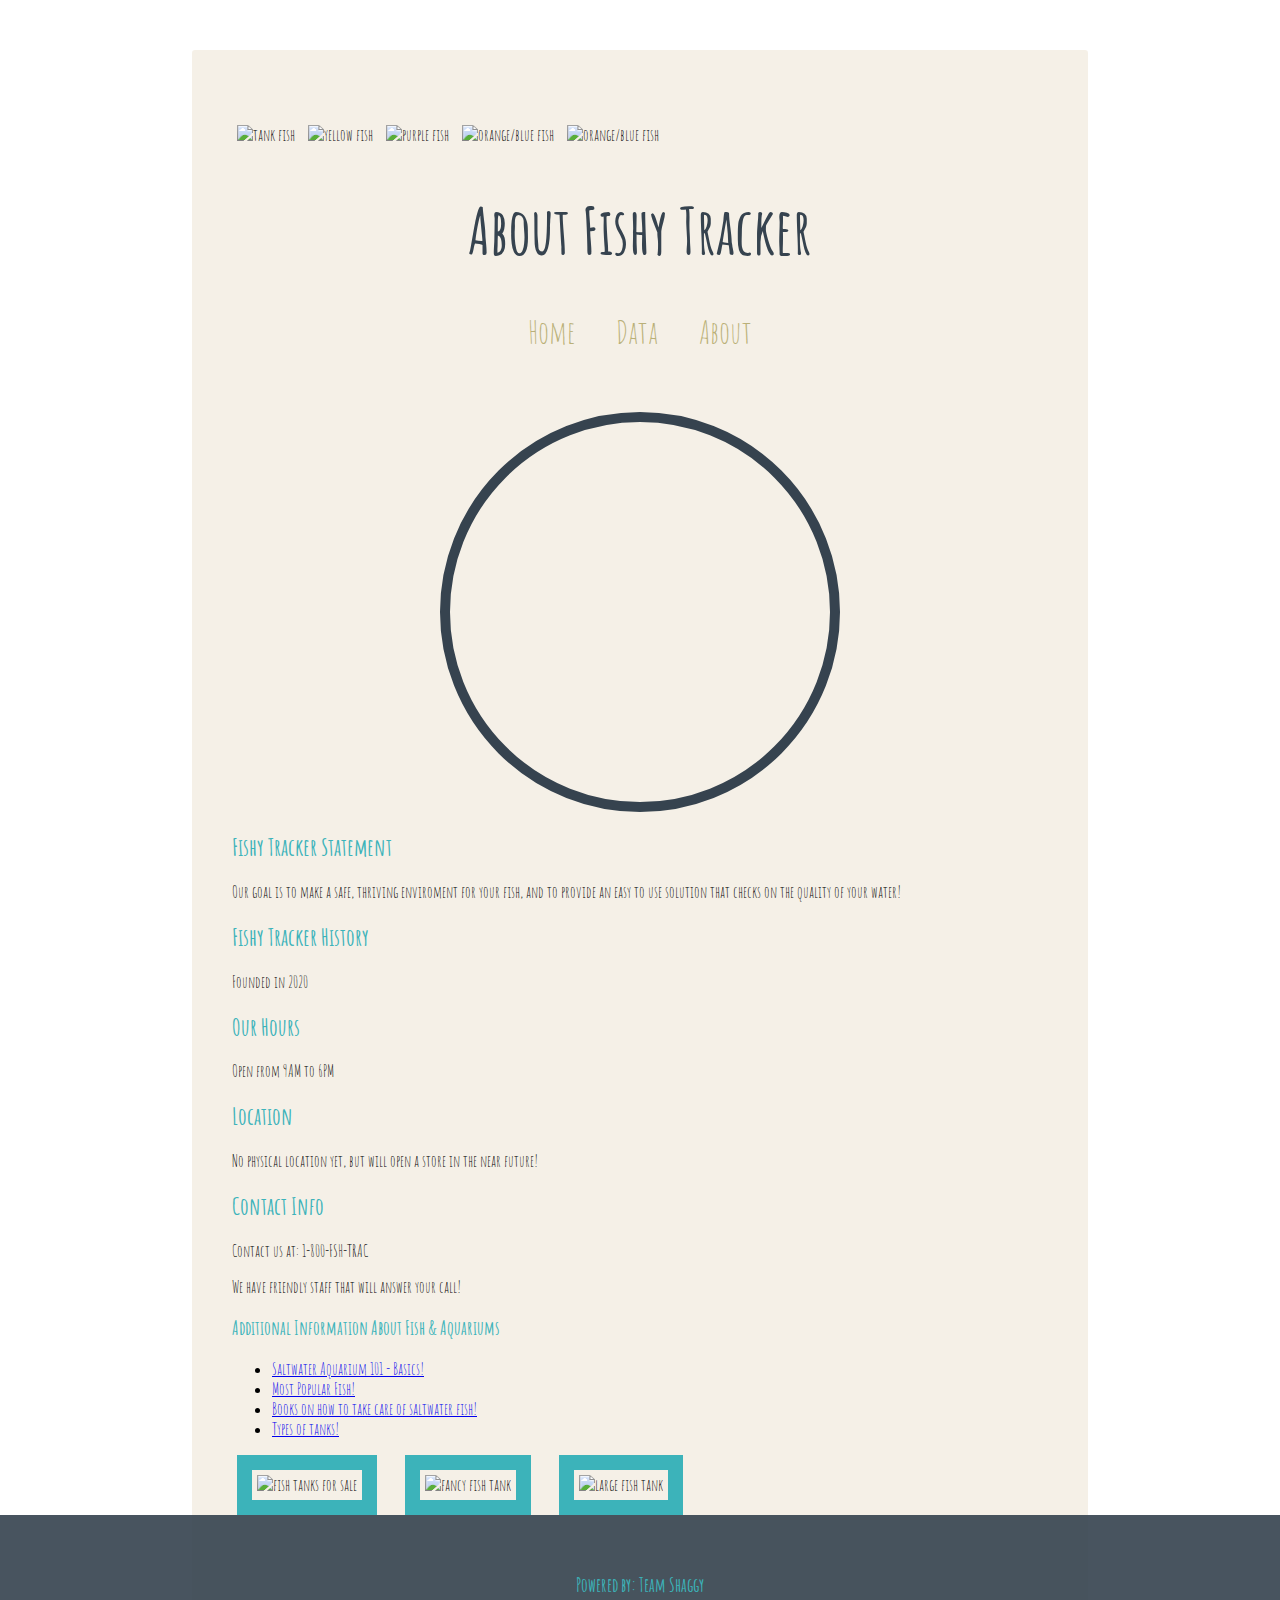
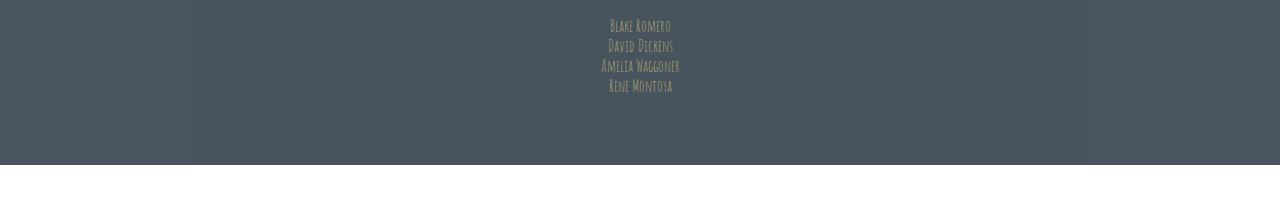
==== about.html @ 9a19b067 "added more CSS to pages and for images" ====
<!DOCTYPE html>
<html lang="en">
<head>
  <meta charset="UTF-8">
  <meta name="viewport" content="width=device-width, initial-scale=1.0">
  <link href="style.css" type="text/css" rel="stylesheet"/>
  <link href="https://fonts.googleapis.com/css2?family=Amatic+SC:wght@700&display=swap" rel="stylesheet">
  <title>Fishy Tracker</title>
</head>

<body>
  <div id="page-container">
    <div id="content-wrapper">
      <header>
        <div class="about-img-div">
        <img class="fishimg-pg3" src="https://images.unsplash.com/photo-1501561869-f59c248fab54?ixlib=rb-1.2.1&ixid=eyJhcHBfaWQiOjEyMDd9&auto=format&fit=crop&w=2850&q=80" alt="tank fish">
        <img class="fishimg-pg3" src="https://images.unsplash.com/photo-1584268208788-9e06efe125fc?ixlib=rb-1.2.1&ixid=eyJhcHBfaWQiOjEyMDd9&auto=format&fit=crop&w=1578&q=80" alt="yellow fish">
        <img class="fishimg-pg3" src="https://images.unsplash.com/photo-1581700217448-c71bcc1cda10?ixlib=rb-1.2.1&ixid=eyJhcHBfaWQiOjEyMDd9&auto=format&fit=crop&w=2850&q=80" alt="purple fish">
        <img class="fishimg-pg3" src="https://images.unsplash.com/photo-1569778743506-2a8a44e46308?ixlib=rb-1.2.1&ixid=eyJhcHBfaWQiOjEyMDd9&auto=format&fit=crop&w=2850&q=80" alt="orange/blue fish">
        <img class="fishimg-pg3" src="https://images.unsplash.com/photo-1574068600491-0dfc0b2bbd0f?ixlib=rb-1.2.1&ixid=eyJhcHBfaWQiOjEyMDd9&auto=format&fit=crop&w=2767&q=80" alt="orange/blue fish">
      </div>
        <h1>About Fishy Tracker</h1>
        <!--Nav bars can change/ add latter-->
        <nav>
          <ul>
            <li>
              <a href="index.html">Home</a>
            </li>
            <li>
              <a href="table.html">Data</a>
            </li>
            <li>
              <a href="about.html">About</a>
            </li>
          </ul>
        </nav>
      </header>

      <div>
        <img class="fish-tank" src="https://images.unsplash.com/photo-1514907283155-ea5f4094c70c?ixlib=rb-1.2.1&ixid=eyJhcHBfaWQiOjEyMDd9&auto=format&fit=crop&w=2850&q=80" alt="fish tank">
        <h2>Fishy Tracker Statement</h2>
          <p>Our goal is to make a safe, thriving enviroment for your fish, and to provide an easy to use solution that checks on the quality of your water!</p>

        <h2>Fishy Tracker History</h2>
          <p>Founded in 2020</p>

        <h2>Our Hours</h2>
        <p>Open from 9AM to 6PM</p>

        <h2>Location</h2>
        <p>No physical location yet, but will open a store in the near future!</p>

        <h2>Contact Info</h2>
          <p>Contact us at: 1-800-FSH-TRAC</p>
          <p>We have friendly staff that will answer your call!</p>
      </div>

      <div>
        <h3>Additional Information About Fish & Aquariums</h3>
        <ul>
          <li>
            <a href="https://aqua-dreams.com/pages/saltwater-101">Saltwater Aquarium 101 - Basics!</a>
          </li>
          <li>
            <a href="https://www.vivofish.com/best-saltwater-aquarium-fish/">Most Popular Fish!</a>
          </li>
          <li>
            <a href="https://www.saltwater-aquarium-online-guide.com/saltwater-aquarium-books/">Books on how to take care of saltwater fish!</a>
          </li>
          <li>
            <a href="http://www.tetra-fish.com/learning-center/advanced-help/the-5-basic-types-of-saltwater-aquariums.aspx">Types of tanks!</a>
          </li>
        </ul>

        <div class="tank-img-div">
        <img class="tank" src="https://images.unsplash.com/photo-1550479125-d6ec537f108e?ixlib=rb-1.2.1&ixid=eyJhcHBfaWQiOjEyMDd9&auto=format&fit=crop&w=1232&q=80" alt="fish tanks for sale">
        <img class="tank" src="https://images.unsplash.com/photo-1524096414279-c4b7f37e398a?ixlib=rb-1.2.1&ixid=eyJhcHBfaWQiOjEyMDd9&auto=format&fit=crop&w=2822&q=80" alt="fancy fish tank">
        <img class="tank" src="https://images.unsplash.com/photo-1519766030446-ae88fde27309?ixlib=rb-1.2.1&ixid=eyJhcHBfaWQiOjEyMDd9&auto=format&fit=crop&w=2978&q=80" alt="large fish tank">
       </div>

      </div>
    </div>
    <!-- footer -->
    <footer id="footer-wrapper">
      <h3>Powered by: Team Shaggy</h3>
      <p>Blake Romero <br> David Dickens <br> Amelia Waggoner <br> Rene Montoya</p>
    </footer>
  </div>
  <!-- <script src="app.js"></script> -->
</body>

 
</html>
---- style.css ----
/* off-white #F4EFE6 , yellow #BAB078 , aqua #3CB3BA , gray #9C9C9A , dark navy #36434F */

* {
  box-sizing: border-box;
}
body {
  background-image: url(images/underwater.jpg);
  background-size: cover;
  background-repeat: no-repeat;
  font-family: 'Amatic SC', cursive;
  margin: 0;
}
#page-container {
  position: relative;
  min-height: 100vh;
}
#content-wrapper {
  z-index: 1;
  background-color: #F4EFE6F0;
  width: 70%;
  margin: 50px auto 35px;
  padding: 10px 40px 250px 40px;
  height: auto;
  border-radius: 3px;
}
header {
  margin: 60px 0;
}
header h1 {
  margin: 40px auto;
  text-align: center;
  font-size: 4em;
  color: #36434F;
}
header nav {
  text-align: center;
}
nav ul {
  padding: 0;
}
nav ul li {
  display: inline;
  padding: 1.2em;
}
nav ul li a {
  text-decoration: none;
  font-size: 2em;
  color: #BAB078;
}
nav ul li a:hover {
  transition: ease-in-out all 200ms;
  -moz-transition: ease-in-out all 200ms;
  -webkit-transition: ease-in-out all 200ms;
  font-size: 2.5em;
  font-weight: 900;
  margin: 0;
}
/* nav a:active {
  transform: scale(1.0);
} */
form {
  color: #3CB3BA;
  font-size: 1.2em;
  max-width: 480px;
  margin: 20px auto;
}
fieldset {
  border: none;
}
form legend {
  text-align: center;
  font-size: 1.8em;
}
form label {
  /* float: left; */
  /* width: 25%; */
  text-align: right;
}
form input {
  width: 100px;
  margin: 10px;
}
h2, h3 {
  color: #3CB3BA;
}
#fieldset-wrapper {
  /* margin: 0 60px;
  padding: 20px; */
  text-align: center;
}
#chart-wrapper {
  margin: 1.5em;
  overflow: hidden;
  height: 200px;
}
#parameters {
  height: 50px;
  width: 200px;
  border-radius: 6px;
  background-color: #3CB3BA;
  font-family: 'Amatic SC', cursive;
  font-size: 1.6em;
}
/* footer */
#footer-wrapper {
  background-color: #36434FE8;
  height: 250px;
  width: 100%;
  margin: 0;
  color: #BAB078;
  text-align: center;
  position: absolute;
  bottom: 0;
  padding-top: 40px;
}

.coral-img-div {
  display: inline;
}

.coral-img {
  height: 150px;
  width: 150px;
  margin-top: 100px;
  margin-left: auto;
  margin-right: auto;
  padding: none;
  width: 24.5%;
  position: inline;
  border: 5px solid #36434F;
  border-radius: 45%; 
}

.home-img-div {
  display: inline;
}

.homefish-img {
  height: 200px;
  width: 250px;
  margin-left: auto;
  margin-right: auto;
  padding: 5px;
  width: 24.5%;
  position: inline;
}

.data-img-div {
  display: inline;
}

.fishimg-datapg {
  height: 120px;
  width: 180px;
  margin-left: auto;
  margin-right: auto;
  padding: 5px;
  position: inline;
}

.about-img-div {
  display: inline;
}

.fishimg-pg3 {
  height: 120px;
  width: 183px;
  margin-left: auto;
  margin-right: auto;
  padding: 5px;
  position: inline;
}

.tank-img-div {
  display: inline;
}

.fish-tank {
  height: 400px;
  width: 400px;
  display: block;
  margin-left: auto;
  margin-right: auto;
  padding: 5px;
  border-radius: 50%;
  border: 10px solid #36434F;
}
.tank {
  height: 270px;
  width: 300px;
  margin-left: 5px;
  margin-right: 20px;
  padding: 5px;
  border: 15px solid #3CB3BA;
}

table {
    text-align: center;
}
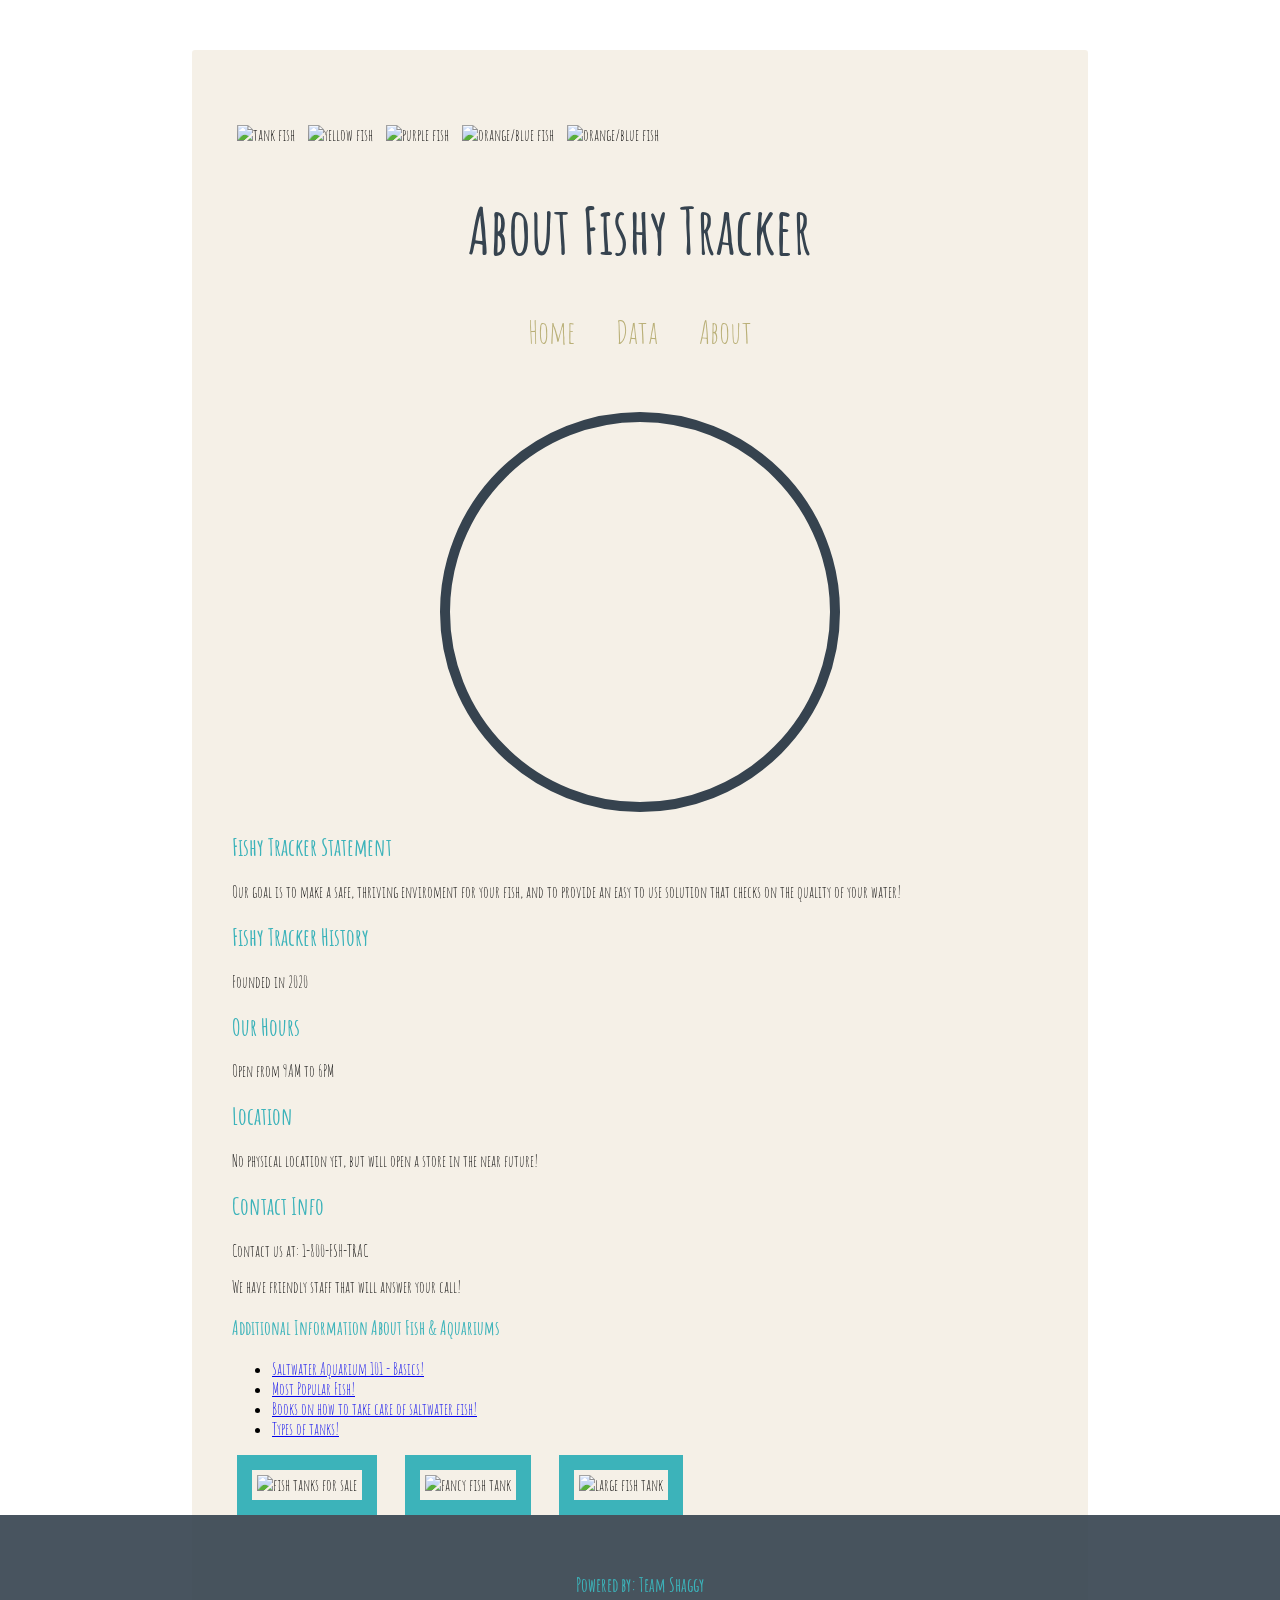
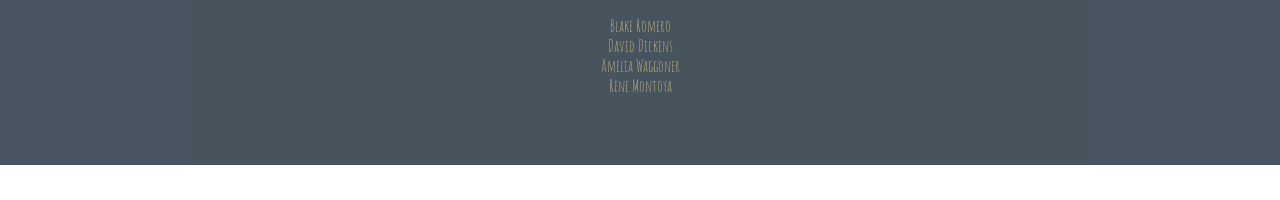
==== commit 95dd2cad: "Merge branch 'master' into bubbles" ====
--- a/about.html
+++ b/about.html
@@ -9,6 +9,10 @@
 </head>
 
 <body>
+  <ul class='bubbles'>
+    <li></li><li></li><li></li><li></li><li></li>
+    <li></li><li></li><li></li><li></li><li></li>
+  </ul>
   <div id="page-container">
     <div id="content-wrapper">
       <header>
--- a/style.css
+++ b/style.css
@@ -9,13 +9,116 @@
   background-repeat: no-repeat;
   font-family: 'Amatic SC', cursive;
   margin: 0;
-}
+  z-index: 1;
+}
+/* https://www.youtube.com/watch?v=ETXba6QOzYg */
+.bubbles {
+  position: absolute;
+  top: 0;
+  left: 0;
+  width: 100%;
+  height: 100%;
+  z-index: 1;
+  transform: translateZ(0);
+}
+.bubbles > li
+{
+  position: absolute;
+  list-style: none;
+  display: block;
+  background-color: rgba(255, 255, 255, 0.15);
+  bottom: -60px;
+  animation: circle 20s infinite; 
+  transition-timing-function: linear;
+  border-radius: 50%;
+}
+.bubbles > li:nth-child(1){
+  width: 40px;
+  height: 40px;
+  left: 40%;
+}
+.bubbles > li:nth-child(2){
+  width: 10px;
+  height: 10px;
+  left: 90%;
+  animation-delay: 4s;
+  animation-duration: 13s;
+}
+.bubbles > li:nth-child(3){
+  width: 60px;
+  height: 60px;
+  left: 10%;
+  animation-delay: 8s;
+  animation-duration: 17s;
+}
+.bubbles > li:nth-child(4){
+  width: 40px;
+  height: 40px;
+  left: 5%;
+  animation-delay: 1s;
+  animation-duration: 22s;
+}
+.bubbles > li:nth-child(5){
+  width: 80px;
+  height: 80px;
+  left: 50%;
+  animation-delay: 7s;
+  animation-duration: 12s;
+}
+.bubbles > li:nth-child(6){
+  width: 40px;
+  height: 40px;
+  right: 10%;
+  animation-delay: 5s;
+  animation-duration: 20s;
+}
+.bubbles > li:nth-child(7){
+  width: 10px;
+  height: 10px;
+  right: 10%;
+  animation-delay: 1s;
+  animation-duration: 22s;
+}
+.bubbles > li:nth-child(7){
+  width: 30px;
+  height: 30px;
+  right: 5%;
+  animation-delay: 4s;
+  animation-duration: 28s;
+}
+.bubbles > li:nth-child(8){
+  width: 50px;
+  height: 50px;
+  right: 8%;
+  animation-delay: 6s;
+  animation-duration: 20s;
+}
+.bubbles > li:nth-child(9){
+  width: 10px;
+  height: 10px;
+  left: 10%;
+  animation-delay: 10s;
+  animation-duration: 15s;
+}
+@keyframes circle{
+  0%{
+    transform: translateY(0);
+  }
+  100%{
+    transform: translateY(-1080px);
+  }
+}
+
+
+
+
 #page-container {
   position: relative;
   min-height: 100vh;
+  z-index: 1;
 }
 #content-wrapper {
-  z-index: 1;
+  z-index: -1;
   background-color: #F4EFE6F0;
   width: 70%;
   margin: 50px auto 35px;
@@ -24,7 +127,9 @@
   border-radius: 3px;
 }
 header {
+  z-index: 1;
   margin: 60px 0;
+
 }
 header h1 {
   margin: 40px auto;
@@ -59,15 +164,18 @@
   transform: scale(1.0);
 } */
 form {
+  z-index: 1;
   color: #3CB3BA;
   font-size: 1.2em;
   max-width: 480px;
   margin: 20px auto;
 }
 fieldset {
+  z-index: 1;
   border: none;
 }
 form legend {
+  z-index: 1;
   text-align: center;
   font-size: 1.8em;
 }
@@ -77,6 +185,7 @@
   text-align: right;
 }
 form input {
+  z-index: 1;
   width: 100px;
   margin: 10px;
 }
@@ -84,16 +193,19 @@
   color: #3CB3BA;
 }
 #fieldset-wrapper {
+  z-index: 1;
   /* margin: 0 60px;
   padding: 20px; */
   text-align: center;
 }
 #chart-wrapper {
+  z-index: 1;
   margin: 1.5em;
   overflow: hidden;
   height: 200px;
 }
 #parameters {
+  z-index: 1;
   height: 50px;
   width: 200px;
   border-radius: 6px;
@@ -103,6 +215,7 @@
 }
 /* footer */
 #footer-wrapper {
+  z-index: 1;
   background-color: #36434FE8;
   height: 250px;
   width: 100%;
@@ -168,7 +281,6 @@
   margin-left: auto;
   margin-right: auto;
   padding: 5px;
-  position: inline;
 }
 
 .tank-img-div {
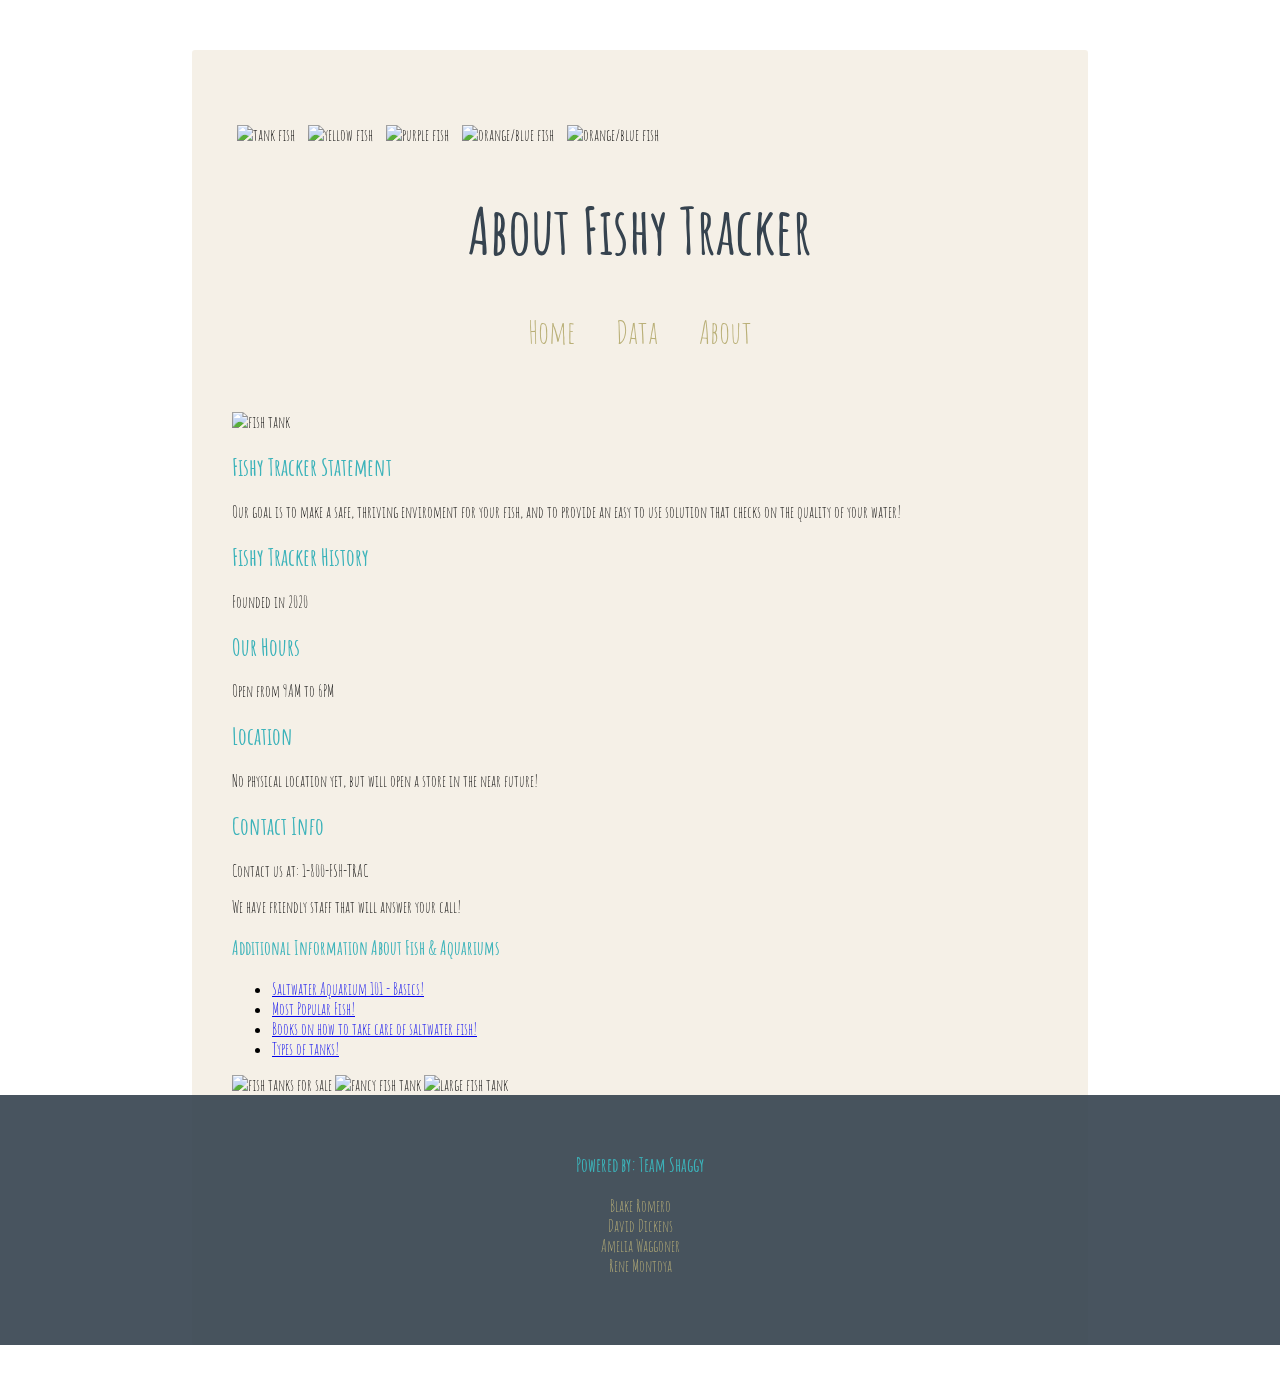
==== commit a771b0fa: "Merge branch 'master' into master" ====
--- a/about.html
+++ b/about.html
@@ -93,5 +93,4 @@
   <!-- <script src="app.js"></script> -->
 </body>
 
- 
 </html>--- a/style.css
+++ b/style.css
@@ -117,8 +117,10 @@
   min-height: 100vh;
   z-index: 1;
 }
+
 #content-wrapper {
   z-index: -1;
+
   background-color: #F4EFE6F0;
   width: 70%;
   margin: 50px auto 35px;
@@ -202,7 +204,11 @@
   z-index: 1;
   margin: 1.5em;
   overflow: hidden;
-  height: 200px;
+  height: auto;
+}
+
+#myChart {
+  height: 530px;
 }
 #parameters {
   z-index: 1;
@@ -255,26 +261,20 @@
   margin-right: auto;
   padding: 5px;
   width: 24.5%;
-  position: inline;
-}
-
-.data-img-div {
-  display: inline;
-}
-
+}
+ 
 .fishimg-datapg {
   height: 120px;
   width: 180px;
   margin-left: auto;
   margin-right: auto;
   padding: 5px;
-  position: inline;
 }
 
 .about-img-div {
   display: inline;
 }
-
+ 
 .fishimg-pg3 {
   height: 120px;
   width: 183px;
@@ -282,30 +282,6 @@
   margin-right: auto;
   padding: 5px;
 }
-
-.tank-img-div {
-  display: inline;
-}
-
-.fish-tank {
-  height: 400px;
-  width: 400px;
-  display: block;
-  margin-left: auto;
-  margin-right: auto;
-  padding: 5px;
-  border-radius: 50%;
-  border: 10px solid #36434F;
-}
-.tank {
-  height: 270px;
-  width: 300px;
-  margin-left: 5px;
-  margin-right: 20px;
-  padding: 5px;
-  border: 15px solid #3CB3BA;
-}
-
 table {
     text-align: center;
 }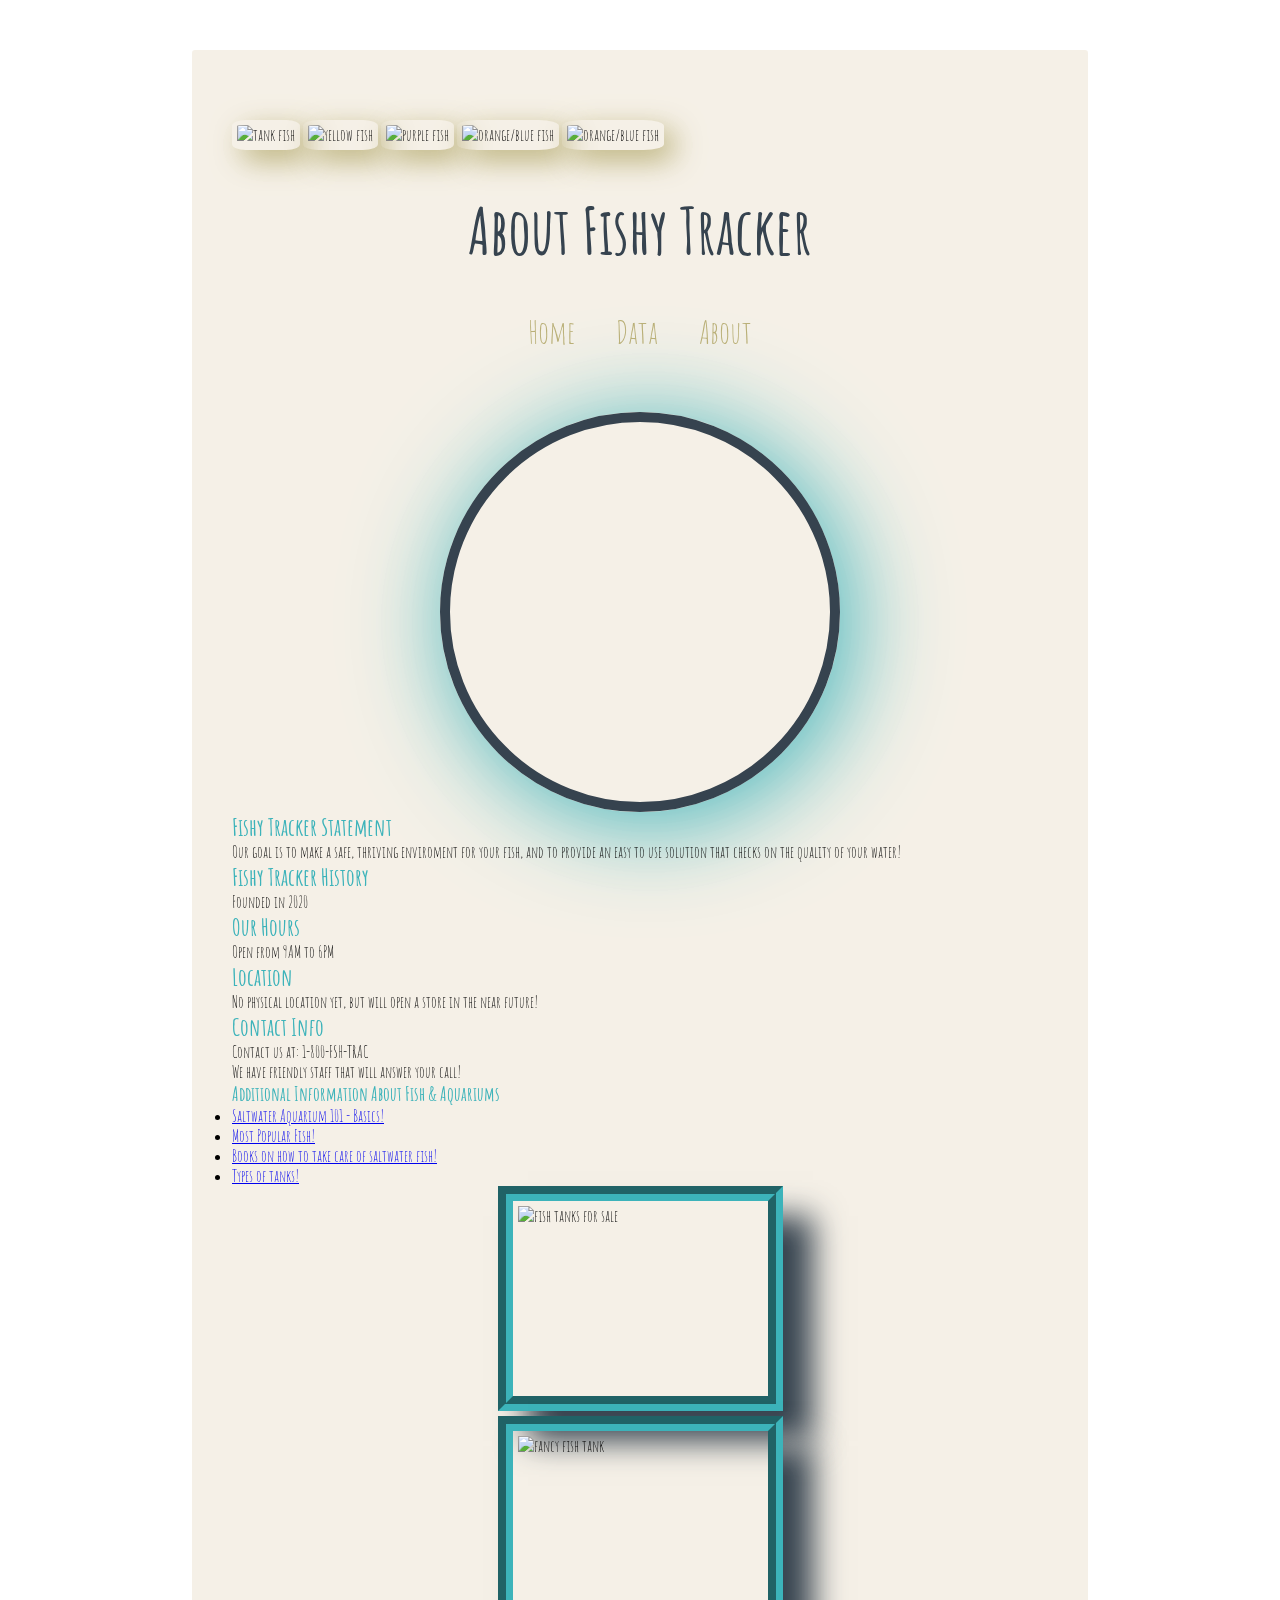
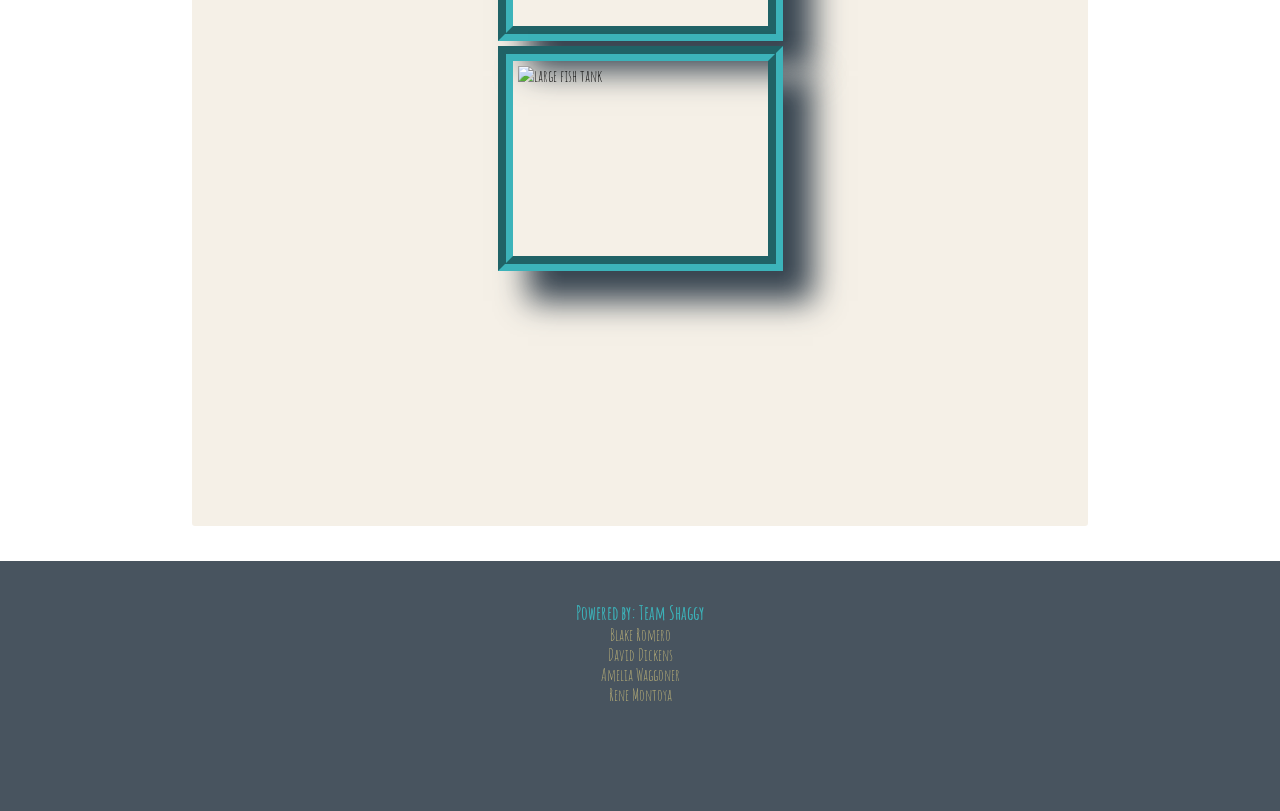
==== commit 75c1c533: "added more css to pictures so they move with the page and shadows and borders" ====
--- a/about.html
+++ b/about.html
@@ -16,7 +16,7 @@
   <div id="page-container">
     <div id="content-wrapper">
       <header>
-        <div class="about-img-div">
+        <div id="about-img-div">
         <img class="fishimg-pg3" src="https://images.unsplash.com/photo-1501561869-f59c248fab54?ixlib=rb-1.2.1&ixid=eyJhcHBfaWQiOjEyMDd9&auto=format&fit=crop&w=2850&q=80" alt="tank fish">
         <img class="fishimg-pg3" src="https://images.unsplash.com/photo-1584268208788-9e06efe125fc?ixlib=rb-1.2.1&ixid=eyJhcHBfaWQiOjEyMDd9&auto=format&fit=crop&w=1578&q=80" alt="yellow fish">
         <img class="fishimg-pg3" src="https://images.unsplash.com/photo-1581700217448-c71bcc1cda10?ixlib=rb-1.2.1&ixid=eyJhcHBfaWQiOjEyMDd9&auto=format&fit=crop&w=2850&q=80" alt="purple fish">
@@ -39,50 +39,50 @@
           </ul>
         </nav>
       </header>
+      <main>
+        <div>
+          <img class="fish-tank" src="https://images.unsplash.com/photo-1514907283155-ea5f4094c70c?ixlib=rb-1.2.1&ixid=eyJhcHBfaWQiOjEyMDd9&auto=format&fit=crop&w=2850&q=80" alt="fish tank">
+          <h2>Fishy Tracker Statement</h2>
+            <p>Our goal is to make a safe, thriving enviroment for your fish, and to provide an easy to use solution that checks on the quality of your water!</p>
 
-      <div>
-        <img class="fish-tank" src="https://images.unsplash.com/photo-1514907283155-ea5f4094c70c?ixlib=rb-1.2.1&ixid=eyJhcHBfaWQiOjEyMDd9&auto=format&fit=crop&w=2850&q=80" alt="fish tank">
-        <h2>Fishy Tracker Statement</h2>
-          <p>Our goal is to make a safe, thriving enviroment for your fish, and to provide an easy to use solution that checks on the quality of your water!</p>
+          <h2>Fishy Tracker History</h2>
+            <p>Founded in 2020</p>
 
-        <h2>Fishy Tracker History</h2>
-          <p>Founded in 2020</p>
+          <h2>Our Hours</h2>
+          <p>Open from 9AM to 6PM</p>
 
-        <h2>Our Hours</h2>
-        <p>Open from 9AM to 6PM</p>
+          <h2>Location</h2>
+          <p>No physical location yet, but will open a store in the near future!</p>
 
-        <h2>Location</h2>
-        <p>No physical location yet, but will open a store in the near future!</p>
+          <h2>Contact Info</h2>
+            <p>Contact us at: 1-800-FSH-TRAC</p>
+            <p>We have friendly staff that will answer your call!</p>
+        </div>
 
-        <h2>Contact Info</h2>
-          <p>Contact us at: 1-800-FSH-TRAC</p>
-          <p>We have friendly staff that will answer your call!</p>
-      </div>
+        <div>
+          <h3>Additional Information About Fish & Aquariums</h3>
+          <ul>
+            <li>
+              <a href="https://aqua-dreams.com/pages/saltwater-101">Saltwater Aquarium 101 - Basics!</a>
+            </li>
+            <li>
+              <a href="https://www.vivofish.com/best-saltwater-aquarium-fish/">Most Popular Fish!</a>
+            </li>
+            <li>
+              <a href="https://www.saltwater-aquarium-online-guide.com/saltwater-aquarium-books/">Books on how to take care of saltwater fish!</a>
+            </li>
+            <li>
+              <a href="http://www.tetra-fish.com/learning-center/advanced-help/the-5-basic-types-of-saltwater-aquariums.aspx">Types of tanks!</a>
+            </li>
+          </ul>
 
-      <div>
-        <h3>Additional Information About Fish & Aquariums</h3>
-        <ul>
-          <li>
-            <a href="https://aqua-dreams.com/pages/saltwater-101">Saltwater Aquarium 101 - Basics!</a>
-          </li>
-          <li>
-            <a href="https://www.vivofish.com/best-saltwater-aquarium-fish/">Most Popular Fish!</a>
-          </li>
-          <li>
-            <a href="https://www.saltwater-aquarium-online-guide.com/saltwater-aquarium-books/">Books on how to take care of saltwater fish!</a>
-          </li>
-          <li>
-            <a href="http://www.tetra-fish.com/learning-center/advanced-help/the-5-basic-types-of-saltwater-aquariums.aspx">Types of tanks!</a>
-          </li>
-        </ul>
-
-        <div class="tank-img-div">
-        <img class="tank" src="https://images.unsplash.com/photo-1550479125-d6ec537f108e?ixlib=rb-1.2.1&ixid=eyJhcHBfaWQiOjEyMDd9&auto=format&fit=crop&w=1232&q=80" alt="fish tanks for sale">
-        <img class="tank" src="https://images.unsplash.com/photo-1524096414279-c4b7f37e398a?ixlib=rb-1.2.1&ixid=eyJhcHBfaWQiOjEyMDd9&auto=format&fit=crop&w=2822&q=80" alt="fancy fish tank">
-        <img class="tank" src="https://images.unsplash.com/photo-1519766030446-ae88fde27309?ixlib=rb-1.2.1&ixid=eyJhcHBfaWQiOjEyMDd9&auto=format&fit=crop&w=2978&q=80" alt="large fish tank">
-       </div>
-
-      </div>
+          <div id="tank-img-div">
+            <img class="tank" src="https://images.unsplash.com/photo-1550479125-d6ec537f108e?ixlib=rb-1.2.1&ixid=eyJhcHBfaWQiOjEyMDd9&auto=format&fit=crop&w=1232&q=80" alt="fish tanks for sale">
+            <img class="tank" src="https://images.unsplash.com/photo-1524096414279-c4b7f37e398a?ixlib=rb-1.2.1&ixid=eyJhcHBfaWQiOjEyMDd9&auto=format&fit=crop&w=2822&q=80" alt="fancy fish tank">
+            <img class="tank" src="https://images.unsplash.com/photo-1519766030446-ae88fde27309?ixlib=rb-1.2.1&ixid=eyJhcHBfaWQiOjEyMDd9&auto=format&fit=crop&w=2978&q=80" alt="large fish tank">
+          </div>
+        </div>
+      </main>
     </div>
     <!-- footer -->
     <footer id="footer-wrapper">
--- a/style.css
+++ b/style.css
@@ -2,6 +2,8 @@
 
 * {
   box-sizing: border-box;
+  margin: 0;
+  padding: 0;
 }
 body {
   background-image: url(images/underwater.jpg);
@@ -10,6 +12,217 @@
   font-family: 'Amatic SC', cursive;
   margin: 0;
   z-index: 1;
+}
+#page-container {
+  position: relative;
+  min-height: 100vh;
+  z-index: 1;
+}
+#content-wrapper {
+  z-index: -1;
+  background-color: #F4EFE6F0;
+  width: 70%;
+  margin: 50px auto 35px;
+  padding: 10px 40px 250px 40px;
+  height: auto;
+  border-radius: 3px;
+}
+header {
+  z-index: 1;
+  margin: 60px 0;
+
+}
+header h1 {
+  margin: 40px auto;
+  text-align: center;
+  font-size: 4em;
+  color: #36434F;
+}
+header nav {
+  text-align: center;
+}
+nav ul {
+  padding: 0;
+}
+nav ul li {
+  display: inline;
+  padding: 1.2em;
+}
+nav ul li a {
+  text-decoration: none;
+  font-size: 2em;
+  color: #BAB078;
+}
+nav ul li a:hover {
+  transition: ease-in-out all 200ms;
+  -moz-transition: ease-in-out all 200ms;
+  -webkit-transition: ease-in-out all 200ms;
+  font-size: 2.5em;
+  font-weight: 900;
+  margin: 0;
+}
+/* nav a:active {
+  transform: scale(1.0);
+} */
+/* https://www.youtube.com/watch?v=US_3XvufMLU */
+main {
+  margin: 0 auto;
+  min-height: calc(100vh - 406px - 250px);
+}
+form {
+  z-index: 1;
+  color: #3CB3BA;
+  font-size: 1.2em;
+  max-width: 480px;
+  margin: 20px auto;
+}
+fieldset {
+  z-index: 1;
+  border: none;
+}
+form legend {
+  z-index: 1;
+  text-align: center;
+  font-size: 1.8em;
+}
+form label {
+  /* float: left; */
+  /* width: 25%; */
+  text-align: right;
+}
+form input {
+  z-index: 1;
+  width: 100px;
+  margin: 10px;
+}
+h2, h3 {
+  color: #3CB3BA;
+}
+table {
+  text-align: center;
+}
+#fieldset-wrapper {
+  z-index: 1;
+  /* margin: 0 60px;
+  padding: 20px; */
+  text-align: center;
+}
+#charts {
+  margin: 4em auto;
+}
+#chart-wrapper {
+  z-index: 1;
+  margin: 1.5em;
+  overflow: hidden;
+  width: 300px;
+  height: 300px;
+  display: inline-block;
+  background-color: #F4EFE6;
+}
+#parameters {
+  z-index: 1;
+  height: 50px;
+  width: 200px;
+  border-radius: 6px;
+  background-color: #3CB3BA;
+  font-family: 'Amatic SC', cursive;
+  font-size: 1.6em;
+}
+/* footer */
+#footer-wrapper {
+  z-index: 1;
+  background-color: #36434FE8;
+  height: 250px;
+  width: 100%;
+  margin: 0;
+  color: #BAB078;
+  text-align: center;
+  padding-top: 40px;
+}
+
+.coral-img-div {
+  display: inline;
+}
+
+.coral-img {
+  height: 150px;
+  width: 150px;
+  margin-top: 100px;
+  margin-left: auto;
+  margin-right: auto;
+  padding: none;
+  width: 24.5%;
+  border: 5px solid #36434F;
+  border-radius: 45%; 
+}
+
+.home-img-div {
+  display: inline;
+}
+
+.homefish-img {
+  height: 200px;
+  width: 250px;
+  margin-left: auto;
+  margin-right: auto;
+  padding: 5px;
+  width: 24.5%;
+  border-radius: 100%;
+  box-shadow: 5px 5px 10px #BAB078;
+}
+ 
+.fishimg-datapg {
+  height: auto;
+  width: 19%;
+  margin-left: auto;
+  margin-right: auto;
+  padding: 10px;
+  transition: auto;border-radius: 30%;
+  box-shadow: 10px 10px 30px #BAB078;
+}
+
+#data-img-div {
+  display: block;
+}
+
+#about-img-div {
+  display: block;
+}
+ 
+.fishimg-pg3 {
+  height: 120px;
+  width: 19%;
+  margin-left: auto;
+  margin-right: auto;
+  padding: 5px;
+  border-radius: 20%;
+  box-shadow: 10px 10px 30px #BAB078;
+}
+#tank-img-div {
+  display: inline;
+}
+
+.fish-tank {
+  height: 400px;
+  width: 400px;
+  display: block;
+  margin-left: auto;
+  margin-right: auto;
+  padding: 5px;
+  border-radius: 50%;
+  border: 10px solid #36434F;
+  box-shadow: 10px 10px 100px #3CB3BA;
+}
+.tank {
+  height: 225px;
+  width: 285px;
+  margin-left: auto;
+  margin-right: auto;
+  margin-bottom: 5px;
+  padding: 5px;
+  border: 15px groove #3CB3BA;
+  display: block;
+  box-shadow: 30px 30px 30px #36434F;
 }
 /* https://www.youtube.com/watch?v=ETXba6QOzYg */
 .bubbles {
@@ -108,180 +321,3 @@
     transform: translateY(-1080px);
   }
 }
-
-
-
-
-#page-container {
-  position: relative;
-  min-height: 100vh;
-  z-index: 1;
-}
-
-#content-wrapper {
-  z-index: -1;
-
-  background-color: #F4EFE6F0;
-  width: 70%;
-  margin: 50px auto 35px;
-  padding: 10px 40px 250px 40px;
-  height: auto;
-  border-radius: 3px;
-}
-header {
-  z-index: 1;
-  margin: 60px 0;
-
-}
-header h1 {
-  margin: 40px auto;
-  text-align: center;
-  font-size: 4em;
-  color: #36434F;
-}
-header nav {
-  text-align: center;
-}
-nav ul {
-  padding: 0;
-}
-nav ul li {
-  display: inline;
-  padding: 1.2em;
-}
-nav ul li a {
-  text-decoration: none;
-  font-size: 2em;
-  color: #BAB078;
-}
-nav ul li a:hover {
-  transition: ease-in-out all 200ms;
-  -moz-transition: ease-in-out all 200ms;
-  -webkit-transition: ease-in-out all 200ms;
-  font-size: 2.5em;
-  font-weight: 900;
-  margin: 0;
-}
-/* nav a:active {
-  transform: scale(1.0);
-} */
-form {
-  z-index: 1;
-  color: #3CB3BA;
-  font-size: 1.2em;
-  max-width: 480px;
-  margin: 20px auto;
-}
-fieldset {
-  z-index: 1;
-  border: none;
-}
-form legend {
-  z-index: 1;
-  text-align: center;
-  font-size: 1.8em;
-}
-form label {
-  /* float: left; */
-  /* width: 25%; */
-  text-align: right;
-}
-form input {
-  z-index: 1;
-  width: 100px;
-  margin: 10px;
-}
-h2, h3 {
-  color: #3CB3BA;
-}
-#fieldset-wrapper {
-  z-index: 1;
-  /* margin: 0 60px;
-  padding: 20px; */
-  text-align: center;
-}
-#chart-wrapper {
-  z-index: 1;
-  margin: 1.5em;
-  overflow: hidden;
-  height: auto;
-}
-
-#myChart {
-  height: 530px;
-}
-#parameters {
-  z-index: 1;
-  height: 50px;
-  width: 200px;
-  border-radius: 6px;
-  background-color: #3CB3BA;
-  font-family: 'Amatic SC', cursive;
-  font-size: 1.6em;
-}
-/* footer */
-#footer-wrapper {
-  z-index: 1;
-  background-color: #36434FE8;
-  height: 250px;
-  width: 100%;
-  margin: 0;
-  color: #BAB078;
-  text-align: center;
-  position: absolute;
-  bottom: 0;
-  padding-top: 40px;
-}
-
-.coral-img-div {
-  display: inline;
-}
-
-.coral-img {
-  height: 150px;
-  width: 150px;
-  margin-top: 100px;
-  margin-left: auto;
-  margin-right: auto;
-  padding: none;
-  width: 24.5%;
-  position: inline;
-  border: 5px solid #36434F;
-  border-radius: 45%; 
-}
-
-.home-img-div {
-  display: inline;
-}
-
-.homefish-img {
-  height: 200px;
-  width: 250px;
-  margin-left: auto;
-  margin-right: auto;
-  padding: 5px;
-  width: 24.5%;
-}
- 
-.fishimg-datapg {
-  height: 120px;
-  width: 180px;
-  margin-left: auto;
-  margin-right: auto;
-  padding: 5px;
-}
-
-.about-img-div {
-  display: inline;
-}
- 
-.fishimg-pg3 {
-  height: 120px;
-  width: 183px;
-  margin-left: auto;
-  margin-right: auto;
-  padding: 5px;
-}
-table {
-    text-align: center;
-}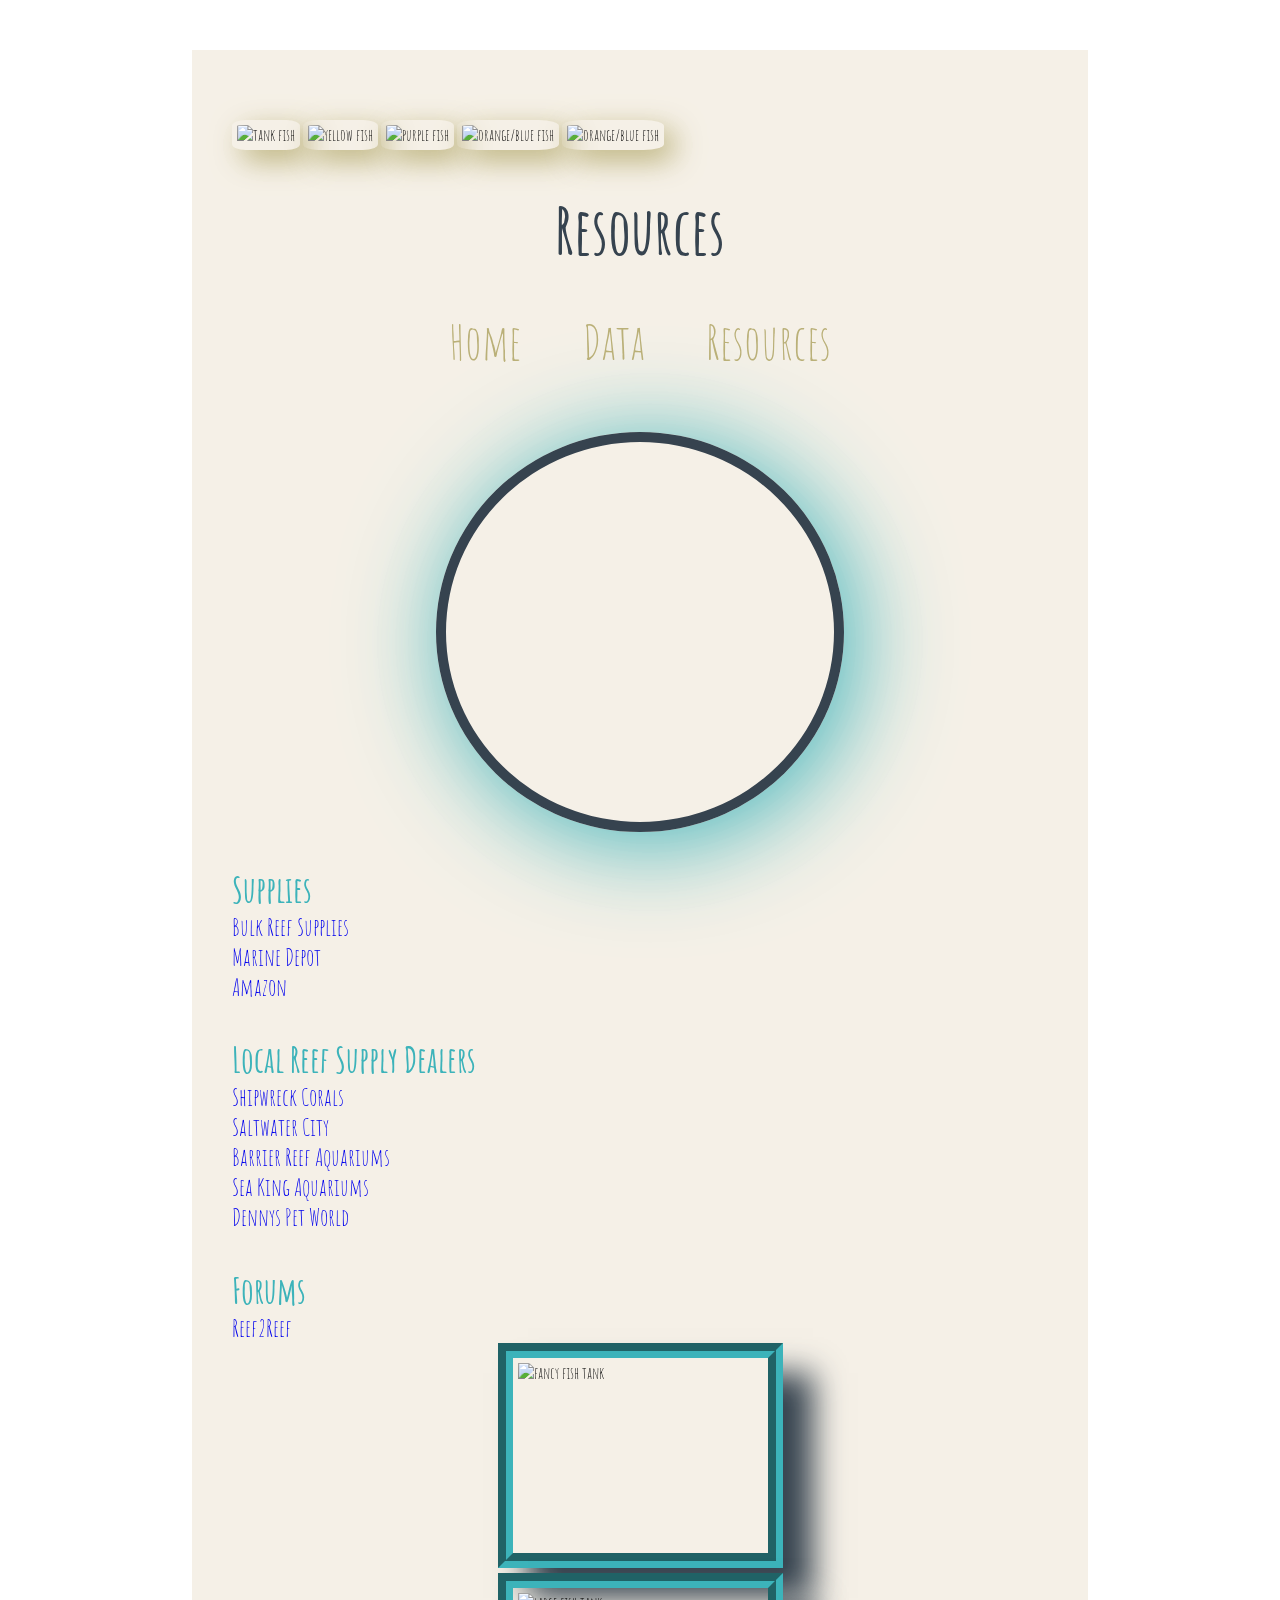
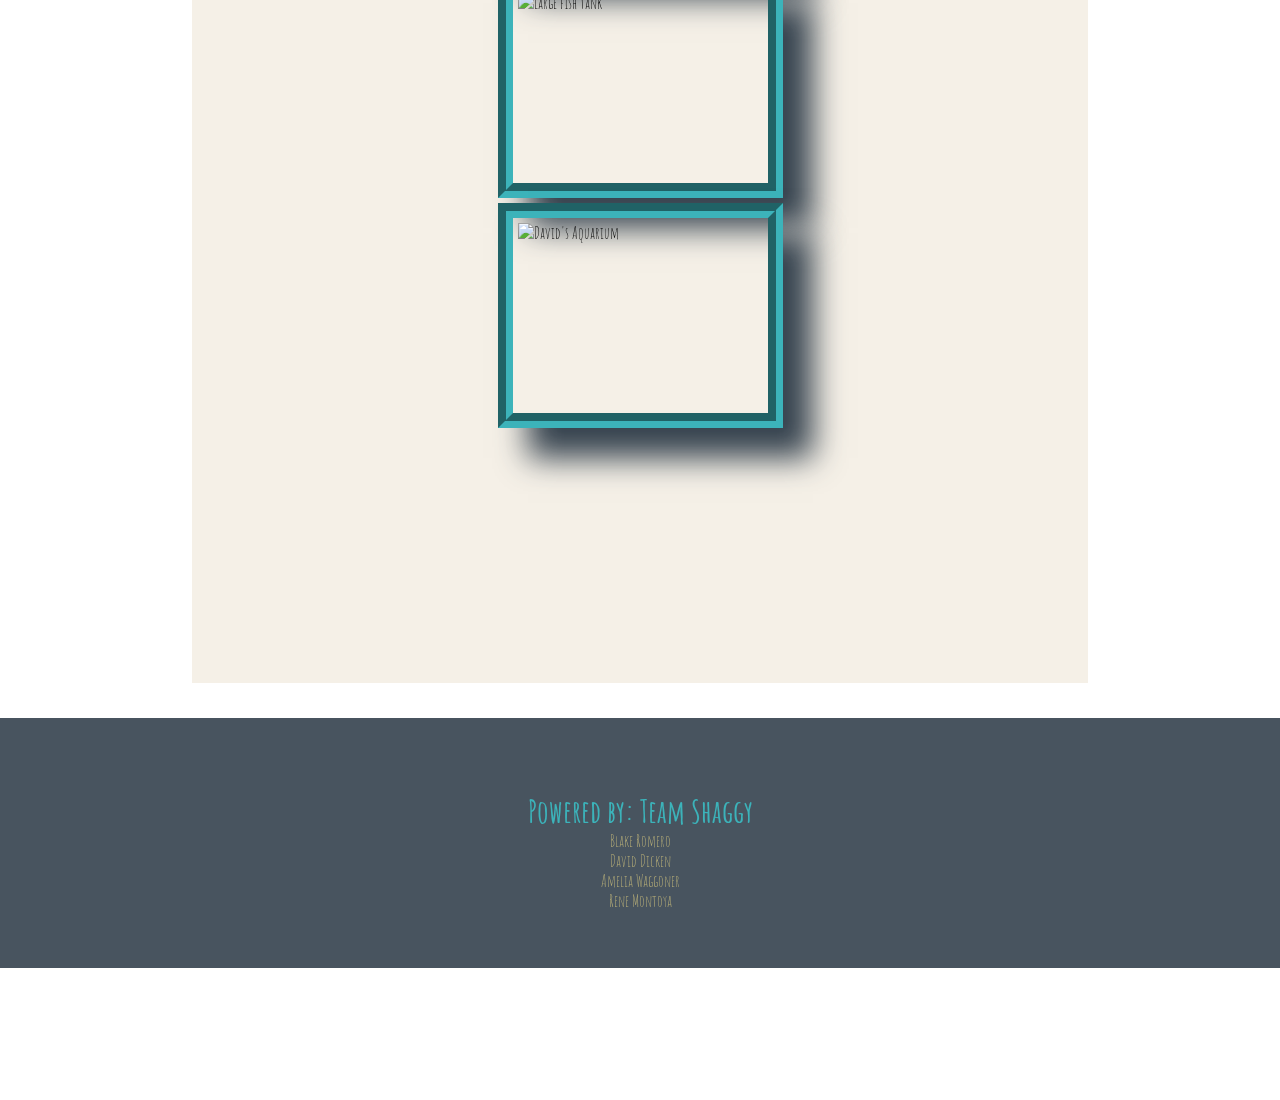
==== commit eef063f0: "converted about us page to resources page" ====
--- a/about.html
+++ b/about.html
@@ -1,6 +1,7 @@
 <!DOCTYPE html>
 <html lang="en">
 <head>
+  <link rel="icon" type="image/png" href="images/icon.png">
   <meta charset="UTF-8">
   <meta name="viewport" content="width=device-width, initial-scale=1.0">
   <link href="style.css" type="text/css" rel="stylesheet"/>
@@ -10,6 +11,10 @@
 
 <body>
   <ul class='bubbles'>
+    <li></li><li></li><li></li><li></li><li></li>
+    <li></li><li></li><li></li><li></li><li></li>
+  </ul>
+  <ul class='deepbubbles'>
     <li></li><li></li><li></li><li></li><li></li>
     <li></li><li></li><li></li><li></li><li></li>
   </ul>
@@ -23,8 +28,7 @@
         <img class="fishimg-pg3" src="https://images.unsplash.com/photo-1569778743506-2a8a44e46308?ixlib=rb-1.2.1&ixid=eyJhcHBfaWQiOjEyMDd9&auto=format&fit=crop&w=2850&q=80" alt="orange/blue fish">
         <img class="fishimg-pg3" src="https://images.unsplash.com/photo-1574068600491-0dfc0b2bbd0f?ixlib=rb-1.2.1&ixid=eyJhcHBfaWQiOjEyMDd9&auto=format&fit=crop&w=2767&q=80" alt="orange/blue fish">
       </div>
-        <h1>About Fishy Tracker</h1>
-        <!--Nav bars can change/ add latter-->
+        <h1>Resources</h1>
         <nav>
           <ul>
             <li>
@@ -34,7 +38,7 @@
               <a href="table.html">Data</a>
             </li>
             <li>
-              <a href="about.html">About</a>
+              <a href="about.html">Resources</a>
             </li>
           </ul>
         </nav>
@@ -42,26 +46,42 @@
       <main>
         <div>
           <img class="fish-tank" src="https://images.unsplash.com/photo-1514907283155-ea5f4094c70c?ixlib=rb-1.2.1&ixid=eyJhcHBfaWQiOjEyMDd9&auto=format&fit=crop&w=2850&q=80" alt="fish tank">
-          <h2>Fishy Tracker Statement</h2>
-            <p>Our goal is to make a safe, thriving enviroment for your fish, and to provide an easy to use solution that checks on the quality of your water!</p>
+          <h2>Supplies</h2>
+            <ul class='resourses'>
+              <li><a href="https://www.bulkreefsupply.com/">Bulk Reef Supplies</a></li>
+              <li><a href="https://www.marinedepot.com/">Marine Depot</a></li>
+              <li><a href="https://www.amazon.com/">Amazon</a></li>
+            </ul>
 
-          <h2>Fishy Tracker History</h2>
-            <p>Founded in 2020</p>
+          <h2>Local Reef Supply Dealers</h2>
+            <ul class='resourses'>
+              <li><a href="https://www.facebook.com/shipwreckcorals/">Shipwreck Corals</a></li>
+              <li><a href="https://saltwatercity.com/">Saltwater City</a></li>
+              <li><a href="https://www.barrierreefaquariums.com/">Barrier Reef Aquariums</a></li>
+              <li><a href="https://www.seakingaquariums.com/">Sea King Aquariums</a></li>
+              <li><a href="https://www.dennyspet.com/products/shop/">Dennys Pet World</a></li>
+              
+            </ul>
 
-          <h2>Our Hours</h2>
-          <p>Open from 9AM to 6PM</p>
+          <h2>Forums</h2>
+          <ul class='resourses'>
+            <li>
+              <a href="https://www.reef2reef.com/"
+              >Reef2Reef</a></li>
+          </ul>
+          
 
-          <h2>Location</h2>
+          <!-- <h2>Location</h2>
           <p>No physical location yet, but will open a store in the near future!</p>
 
           <h2>Contact Info</h2>
             <p>Contact us at: 1-800-FSH-TRAC</p>
-            <p>We have friendly staff that will answer your call!</p>
+            <p>We have friendly staff that will answer your call!</p> -->
         </div>
 
         <div>
-          <h3>Additional Information About Fish & Aquariums</h3>
-          <ul>
+          <!-- <h3>Additional Information About Fish & Aquariums</h3> -->
+          <!-- <ul>
             <li>
               <a href="https://aqua-dreams.com/pages/saltwater-101">Saltwater Aquarium 101 - Basics!</a>
             </li>
@@ -74,12 +94,13 @@
             <li>
               <a href="http://www.tetra-fish.com/learning-center/advanced-help/the-5-basic-types-of-saltwater-aquariums.aspx">Types of tanks!</a>
             </li>
-          </ul>
+          </ul> -->
 
           <div id="tank-img-div">
-            <img class="tank" src="https://images.unsplash.com/photo-1550479125-d6ec537f108e?ixlib=rb-1.2.1&ixid=eyJhcHBfaWQiOjEyMDd9&auto=format&fit=crop&w=1232&q=80" alt="fish tanks for sale">
+            
             <img class="tank" src="https://images.unsplash.com/photo-1524096414279-c4b7f37e398a?ixlib=rb-1.2.1&ixid=eyJhcHBfaWQiOjEyMDd9&auto=format&fit=crop&w=2822&q=80" alt="fancy fish tank">
             <img class="tank" src="https://images.unsplash.com/photo-1519766030446-ae88fde27309?ixlib=rb-1.2.1&ixid=eyJhcHBfaWQiOjEyMDd9&auto=format&fit=crop&w=2978&q=80" alt="large fish tank">
+            <img class="tank" src="images/20200624_125753.jpg" alt="David's Aquarium">
           </div>
         </div>
       </main>
@@ -87,7 +108,7 @@
     <!-- footer -->
     <footer id="footer-wrapper">
       <h3>Powered by: Team Shaggy</h3>
-      <p>Blake Romero <br> David Dickens <br> Amelia Waggoner <br> Rene Montoya</p>
+      <p>Blake Romero <br> David Dicken <br> Amelia Waggoner <br> Rene Montoya</p>
     </footer>
   </div>
   <!-- <script src="app.js"></script> -->
--- a/style.css
+++ b/style.css
@@ -25,7 +25,6 @@
   margin: 50px auto 35px;
   padding: 10px 40px 250px 40px;
   height: auto;
-  border-radius: 3px;
 }
 header {
   z-index: 1;
@@ -52,18 +51,16 @@
   text-decoration: none;
   font-size: 2em;
   color: #BAB078;
+  transition: ease-in-out all 400ms;
+  -moz-transition: ease-in-out all 400ms;
+  -webkit-transition: ease-in-out all 400ms;
 }
 nav ul li a:hover {
-  transition: ease-in-out all 200ms;
-  -moz-transition: ease-in-out all 200ms;
-  -webkit-transition: ease-in-out all 200ms;
   font-size: 2.5em;
   font-weight: 900;
   margin: 0;
-}
-/* nav a:active {
-  transform: scale(1.0);
-} */
+  color: #3CB3BA;
+}
 /* https://www.youtube.com/watch?v=US_3XvufMLU */
 main {
   margin: 0 auto;
@@ -86,8 +83,6 @@
   font-size: 1.8em;
 }
 form label {
-  /* float: left; */
-  /* width: 25%; */
   text-align: right;
 }
 form input {
@@ -98,13 +93,83 @@
 h2, h3 {
   color: #3CB3BA;
 }
-table {
+div h2 {
+  font-size: 2.2em;
+  margin-top: 1em;
+}
+div h3 {
+  font-size: 2em;
+  margin-top: 1em;
+}
+div ul li {
+  list-style: none;
+  font-size: x-large;
+}
+div ul li a{
+  text-decoration: none;
+}
+div > ul > li > a:hover {
+  font-size: 1.5em;
+  font-weight: 900;
+  margin: 0;
+}
+
+#tablediv{
+  width: 100%;
+  height: 221px;
+  overflow-y: hidden;
+  border: 5px solid #36434F;
+  background-color: #3CB3BA;
+  box-shadow: 0 8px 16px 0 rgba(0,0,0,0.2), 0 6px 20px 0 rgba(0,0,0,0.19);
+  border-radius: 8px;
+}
+table{
+  background-color:  #3CB3BA;
+  width: 60%;
   text-align: center;
-}
+  overflow-x: auto;
+  float: left;
+  font-size: 21px;
+  font-weight: bolder;
+}
+/* ====Trying to target first td column ***********/
+table > tr > td:first-child{
+background-color: black;
+color: red;
+width: 90px;
+
+}
+td{
+  width: 70px;
+  color: #F4EFE6;
+  padding-left: 6px;
+}
+th{
+  background-color: #3CB3BA;
+  width: 91px;
+  position: absolute;
+  color: #F4EFE6;
+  text-align: right;
+  padding: 0;
+  padding-right: 10px;
+  margin-left: -2px;
+}
+/* Rob Rizo helped come up with the idea to place a pic in table to fill ugly void when no data was present */
+#tablePic{
+  background-size: cover;
+  width: 25%;
+  height: 219px;
+  background-color:#3CB3BA;
+  background-size: 100px 100px;
+  background-position: 0 0, 50px 50px;
+  float: right;
+  overflow-y: hidden;
+  background: url(https://economictimes.indiatimes.com/thumb/msid-72258617,width-1200,height-900,resizemode-4,imgsize-797254/nemo-clownfish_istock.jpg) center center no-repeat;
+  background-size: cover;
+}
+
 #fieldset-wrapper {
   z-index: 1;
-  /* margin: 0 60px;
-  padding: 20px; */
   text-align: center;
 }
 #charts {
@@ -118,6 +183,8 @@
   height: 300px;
   display: inline-block;
   background-color: #F4EFE6;
+  border: 5px solid lightblue;
+  border-radius: 25px;
 }
 #parameters {
   z-index: 1;
@@ -141,34 +208,34 @@
 }
 
 .coral-img-div {
-  display: inline;
+  display: block;
 }
 
 .coral-img {
   height: 150px;
-  width: 150px;
+  width: 24.5%;
   margin-top: 100px;
   margin-left: auto;
   margin-right: auto;
   padding: none;
-  width: 24.5%;
   border: 5px solid #36434F;
   border-radius: 45%; 
-}
-
-.home-img-div {
-  display: inline;
+  box-shadow: 1px 1px 100px #3CB3BA;
+}
+
+#home-img-div {
+  display: block;
 }
 
 .homefish-img {
   height: 200px;
-  width: 250px;
+  width: 25%;
   margin-left: auto;
   margin-right: auto;
   padding: 5px;
   width: 24.5%;
   border-radius: 100%;
-  box-shadow: 5px 5px 10px #BAB078;
+  box-shadow: 10px 10px 50px #BAB078;
 }
  
 .fishimg-datapg {
@@ -204,7 +271,7 @@
 
 .fish-tank {
   height: 400px;
-  width: 400px;
+  width: 50%;
   display: block;
   margin-left: auto;
   margin-right: auto;
@@ -241,7 +308,7 @@
   display: block;
   background-color: rgba(255, 255, 255, 0.15);
   bottom: -60px;
-  animation: circle 20s infinite; 
+  animation: shallow 20s infinite; 
   transition-timing-function: linear;
   border-radius: 50%;
 }
@@ -255,69 +322,185 @@
   height: 10px;
   left: 90%;
   animation-delay: 4s;
-  animation-duration: 13s;
+  animation-duration: 23s;
 }
 .bubbles > li:nth-child(3){
   width: 60px;
   height: 60px;
   left: 10%;
   animation-delay: 8s;
-  animation-duration: 17s;
+  animation-duration: 30s;
 }
 .bubbles > li:nth-child(4){
   width: 40px;
   height: 40px;
   left: 5%;
   animation-delay: 1s;
-  animation-duration: 22s;
+  animation-duration: 32s;
 }
 .bubbles > li:nth-child(5){
   width: 80px;
   height: 80px;
   left: 50%;
   animation-delay: 7s;
-  animation-duration: 12s;
+  animation-duration: 22s;
 }
 .bubbles > li:nth-child(6){
   width: 40px;
   height: 40px;
   right: 10%;
   animation-delay: 5s;
-  animation-duration: 20s;
+  animation-duration: 30s;
 }
 .bubbles > li:nth-child(7){
   width: 10px;
   height: 10px;
   right: 10%;
   animation-delay: 1s;
+  animation-duration: 32s;
+}
+.bubbles > li:nth-child(8){
+  width: 30px;
+  height: 30px;
+  right: 5%;
+  animation-delay: 4s;
+  animation-duration: 38s;
+}
+.bubbles > li:nth-child(9){
+  width: 50px;
+  height: 50px;
+  right: 8%;
+  animation-delay: 6s;
+  animation-duration: 30s;
+}
+.bubbles > li:nth-child(10){
+  width: 10px;
+  height: 10px;
+  left: 10%;
+  animation-delay: 10s;
+  animation-duration: 25s;
+}
+@keyframes shallow{
+  0%{
+    -webkit-transform: translateY(0);
+    transform: translateY(0);
+  }
+  100%{
+    -webkit-transform: translateY(-1080px);
+    transform: translateY(-1080px);
+  }
+}
+.deepbubbles {
+  position: absolute;
+  top: 0;
+  left: 0;
+  width: 100%;
+  height: 100%;
+  z-index: 1;
+  transform: translateZ(0);
+}
+.deepbubbles > li
+{
+  position: absolute;
+  list-style: none;
+  display: block;
+  background-color: rgba(255, 255, 255, 0.15);
+  bottom: -1800px;
+  animation: deep 20s infinite; 
+  transition-timing-function: linear;
+  border-radius: 50%;
+}
+.deepbubbles > li:nth-child(1){
+  width: 40px;
+  height: 40px;
+  left: 40%;
+}
+.deepbubbles > li:nth-child(2){
+  width: 10px;
+  height: 10px;
+  left: 90%;
+  animation-delay: 4s;
+  animation-duration: 13s;
+}
+.deepbubbles > li:nth-child(3){
+  width: 60px;
+  height: 60px;
+  left: 10%;
+  animation-delay: 8s;
+  animation-duration: 20s;
+}
+.deepbubbles > li:nth-child(4){
+  width: 40px;
+  height: 40px;
+  left: 5%;
+  animation-delay: 1s;
   animation-duration: 22s;
 }
-.bubbles > li:nth-child(7){
+.deepbubbles > li:nth-child(5){
+  width: 80px;
+  height: 80px;
+  left: 50%;
+  animation-delay: 7s;
+  animation-duration: 12s;
+}
+.deepbubbles > li:nth-child(6){
+  width: 40px;
+  height: 40px;
+  right: 10%;
+  animation-delay: 5s;
+  animation-duration: 20s;
+}
+.deepbubbles > li:nth-child(7){
+  width: 10px;
+  height: 10px;
+  right: 10%;
+  animation-delay: 1s;
+  animation-duration: 22s;
+}
+.deepbubbles > li:nth-child(8){
   width: 30px;
   height: 30px;
   right: 5%;
   animation-delay: 4s;
   animation-duration: 28s;
 }
-.bubbles > li:nth-child(8){
+.deepbubbles > li:nth-child(9){
   width: 50px;
   height: 50px;
   right: 8%;
   animation-delay: 6s;
   animation-duration: 20s;
 }
-.bubbles > li:nth-child(9){
+.deepbubbles > li:nth-child(10){
   width: 10px;
   height: 10px;
   left: 10%;
   animation-delay: 10s;
   animation-duration: 15s;
 }
-@keyframes circle{
+@keyframes deep{
   0%{
+    -webkit-transform: translateY(0);
     transform: translateY(0);
   }
   100%{
-    transform: translateY(-1080px);
+    -webkit-transform:translateY(-2000px);
+    transform: translateY(-2000px);
   }
-}
+/* ----- Water Change button ------- */
+}
+#waterchange{
+  background-color: #3CB3BA;
+  color: #F4EFE6;
+  font-size: 15px;
+  border-radius: 12px;
+  padding: 5px 14px;
+  box-shadow: 0 8px 16px 0 rgba(0,0,0,0.2), 0 6px 20px 0 rgba(0,0,0,0.19);
+}
+#days{
+  font-weight: bolder;
+}
+/* ------------------------------- */
+.resources{
+  font-size: xx-large;
+}
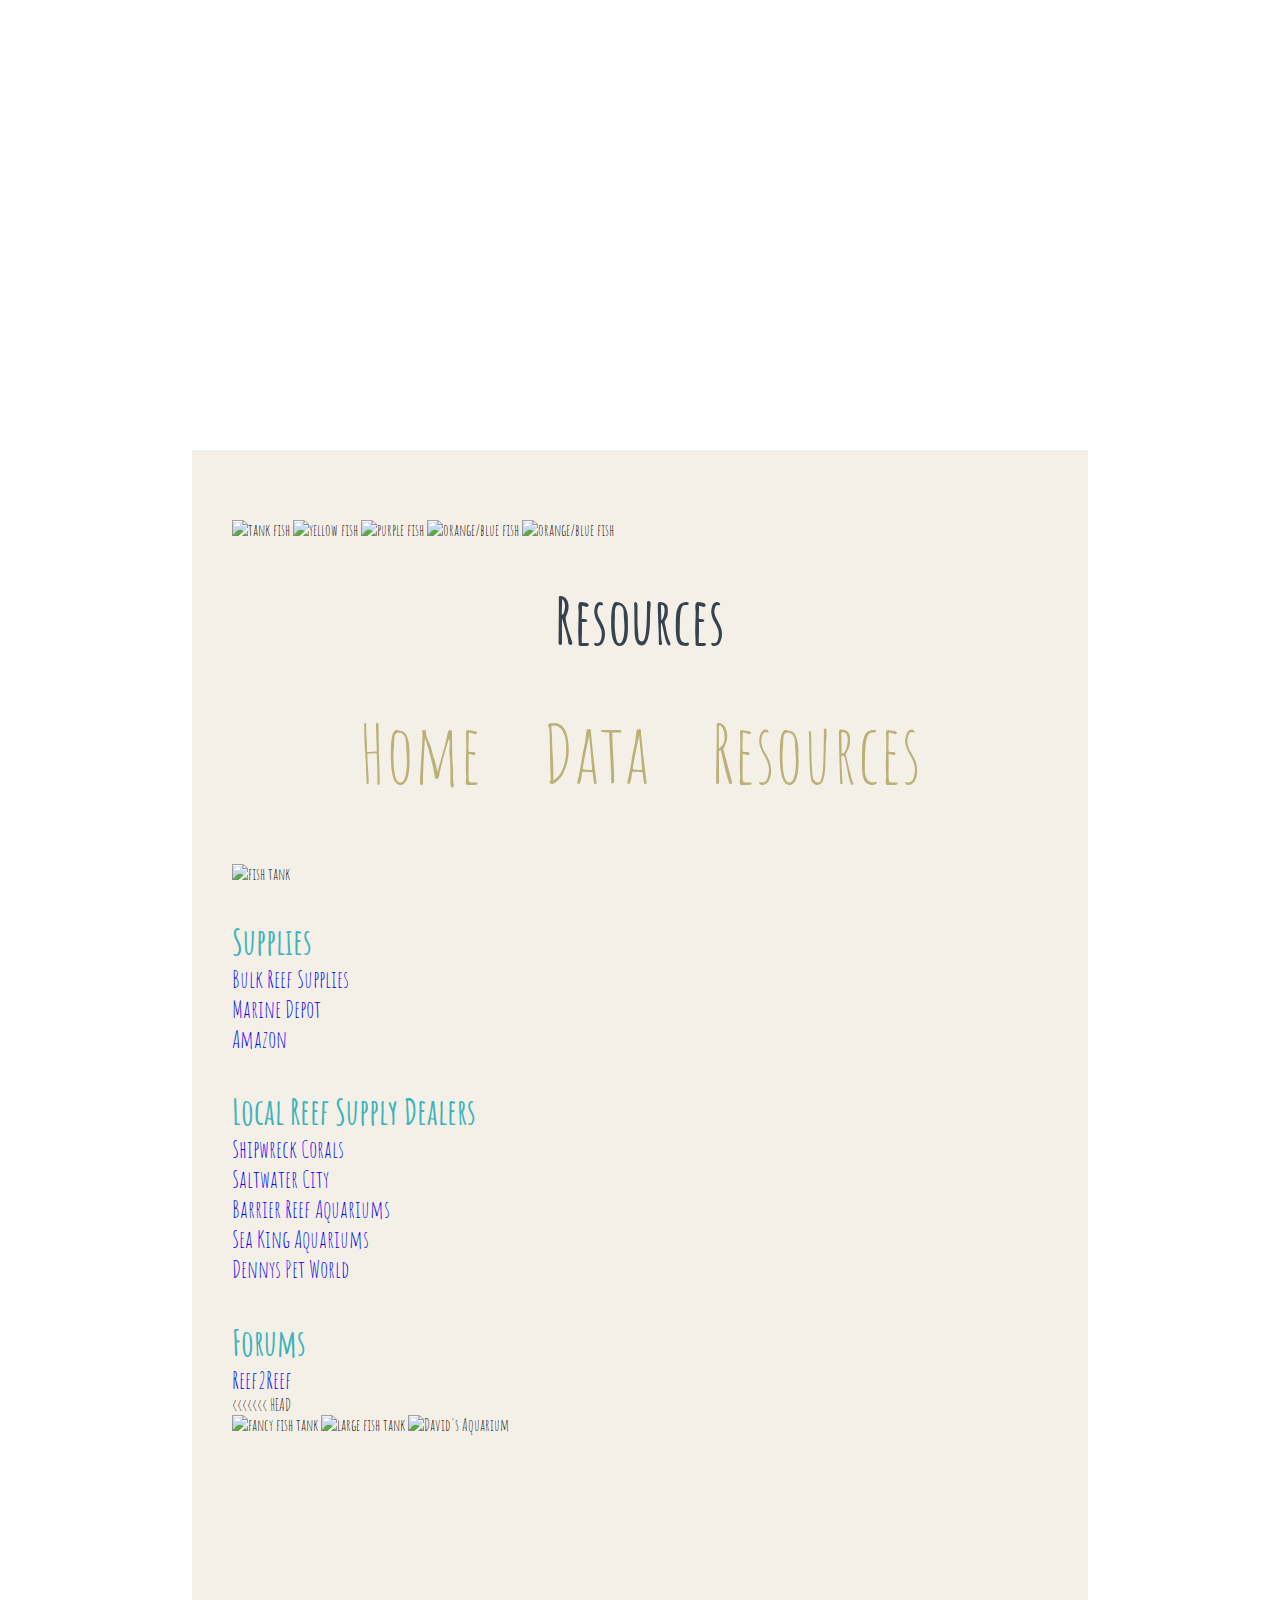
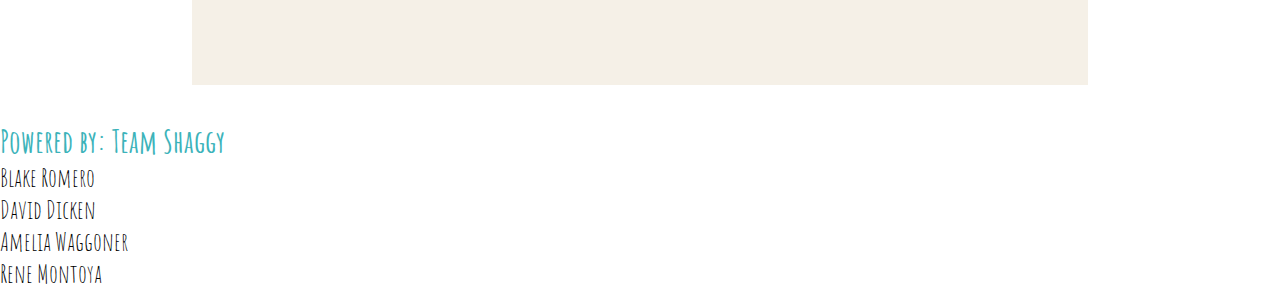
==== commit 160867ac: "trying to merge changes" ====
--- a/about.html
+++ b/about.html
@@ -80,8 +80,13 @@
         </div>
 
         <div>
+<<<<<<< HEAD
           <!-- <h3>Additional Information About Fish & Aquariums</h3> -->
           <!-- <ul>
+=======
+          <h3>Additional Information About Fish & Aquariums</h3>
+          <ul style="font-size: 1.6em;">
+>>>>>>> d287cd94d4c2afe5a2c73ba08ae65b789237c387
             <li>
               <a href="https://aqua-dreams.com/pages/saltwater-101">Saltwater Aquarium 101 - Basics!</a>
             </li>
--- a/style.css
+++ b/style.css
@@ -49,7 +49,7 @@
 }
 nav ul li a {
   text-decoration: none;
-  font-size: 2em;
+  font-size: 3.4em;
   color: #BAB078;
   transition: ease-in-out all 400ms;
   -moz-transition: ease-in-out all 400ms;
@@ -80,10 +80,18 @@
 form legend {
   z-index: 1;
   text-align: center;
-  font-size: 1.8em;
+  font-size: 2em;
 }
 form label {
   text-align: right;
+  font-size: 1.6em;
+  color: #36434F;
+}
+form label:hover {
+  color: #BAB078;
+  transition: ease-in-out all 100ms;
+  -moz-transition: ease-in-out all 100ms;
+  -webkit-transition: ease-in-out all 100ms;
 }
 form input {
   z-index: 1;
@@ -101,6 +109,9 @@
   font-size: 2em;
   margin-top: 1em;
 }
+div p {
+  font-size: 1.6em;
+}
 div ul li {
   list-style: none;
   font-size: x-large;
@@ -108,10 +119,15 @@
 div ul li a{
   text-decoration: none;
 }
+<<<<<<< HEAD
 div > ul > li > a:hover {
   font-size: 1.5em;
   font-weight: 900;
   margin: 0;
+=======
+div ul li a:hover{
+  color: #3CB3BA;
+>>>>>>> d287cd94d4c2afe5a2c73ba08ae65b789237c387
 }
 
 #tablediv{
@@ -405,7 +421,7 @@
   list-style: none;
   display: block;
   background-color: rgba(255, 255, 255, 0.15);
-  bottom: -1800px;
+  bottom: -1000px;
   animation: deep 20s infinite; 
   transition-timing-function: linear;
   border-radius: 50%;
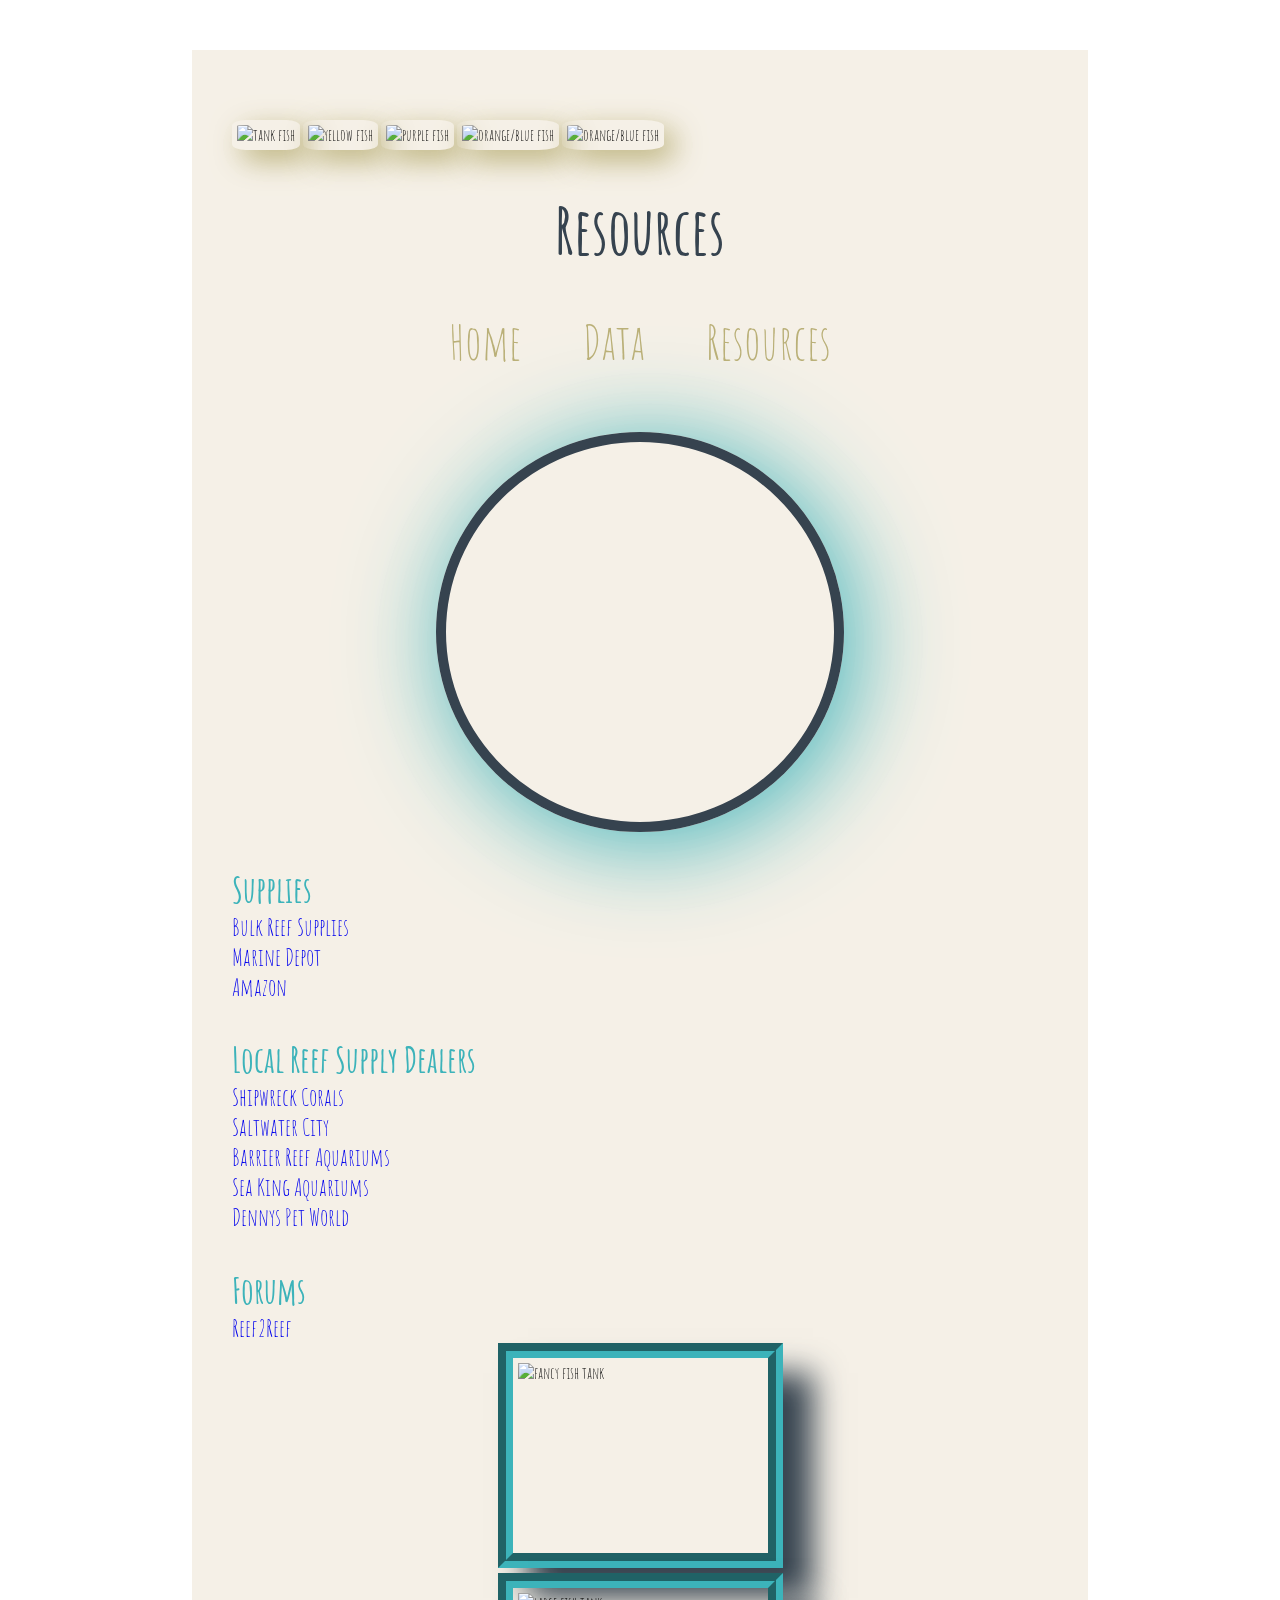
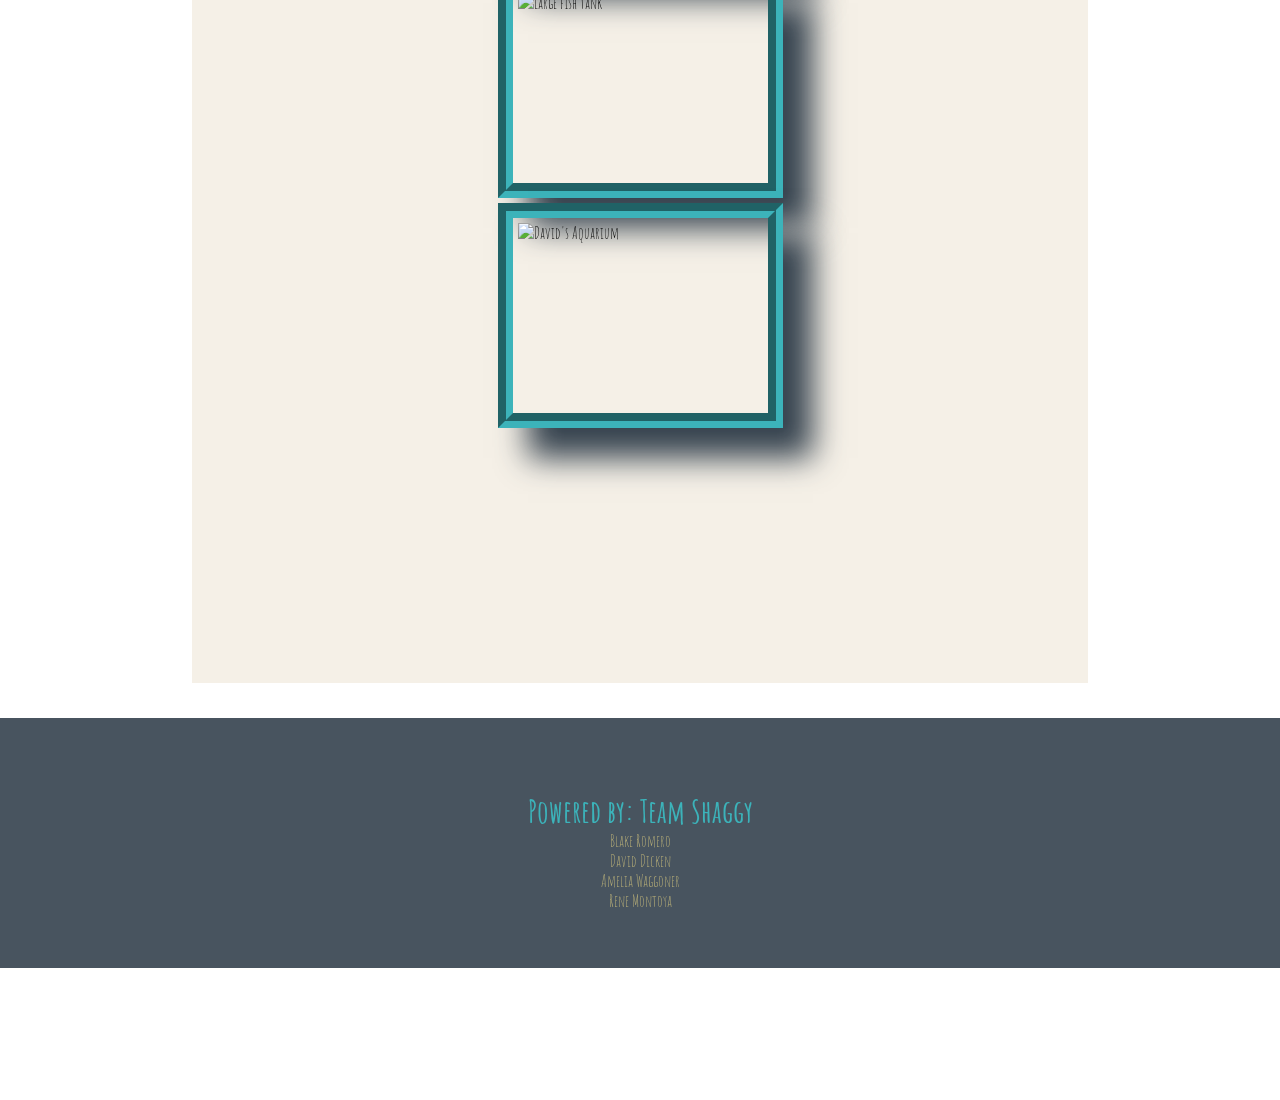
==== commit 6d90bd3a: "getting back to a saved working copy" ====
--- a/about.html
+++ b/about.html
@@ -80,13 +80,8 @@
         </div>
 
         <div>
-<<<<<<< HEAD
           <!-- <h3>Additional Information About Fish & Aquariums</h3> -->
           <!-- <ul>
-=======
-          <h3>Additional Information About Fish & Aquariums</h3>
-          <ul style="font-size: 1.6em;">
->>>>>>> d287cd94d4c2afe5a2c73ba08ae65b789237c387
             <li>
               <a href="https://aqua-dreams.com/pages/saltwater-101">Saltwater Aquarium 101 - Basics!</a>
             </li>
--- a/style.css
+++ b/style.css
@@ -49,7 +49,7 @@
 }
 nav ul li a {
   text-decoration: none;
-  font-size: 3.4em;
+  font-size: 2em;
   color: #BAB078;
   transition: ease-in-out all 400ms;
   -moz-transition: ease-in-out all 400ms;
@@ -80,18 +80,10 @@
 form legend {
   z-index: 1;
   text-align: center;
-  font-size: 2em;
+  font-size: 1.8em;
 }
 form label {
   text-align: right;
-  font-size: 1.6em;
-  color: #36434F;
-}
-form label:hover {
-  color: #BAB078;
-  transition: ease-in-out all 100ms;
-  -moz-transition: ease-in-out all 100ms;
-  -webkit-transition: ease-in-out all 100ms;
 }
 form input {
   z-index: 1;
@@ -109,9 +101,6 @@
   font-size: 2em;
   margin-top: 1em;
 }
-div p {
-  font-size: 1.6em;
-}
 div ul li {
   list-style: none;
   font-size: x-large;
@@ -119,15 +108,10 @@
 div ul li a{
   text-decoration: none;
 }
-<<<<<<< HEAD
 div > ul > li > a:hover {
   font-size: 1.5em;
   font-weight: 900;
   margin: 0;
-=======
-div ul li a:hover{
-  color: #3CB3BA;
->>>>>>> d287cd94d4c2afe5a2c73ba08ae65b789237c387
 }
 
 #tablediv{
@@ -421,7 +405,7 @@
   list-style: none;
   display: block;
   background-color: rgba(255, 255, 255, 0.15);
-  bottom: -1000px;
+  bottom: -1800px;
   animation: deep 20s infinite; 
   transition-timing-function: linear;
   border-radius: 50%;
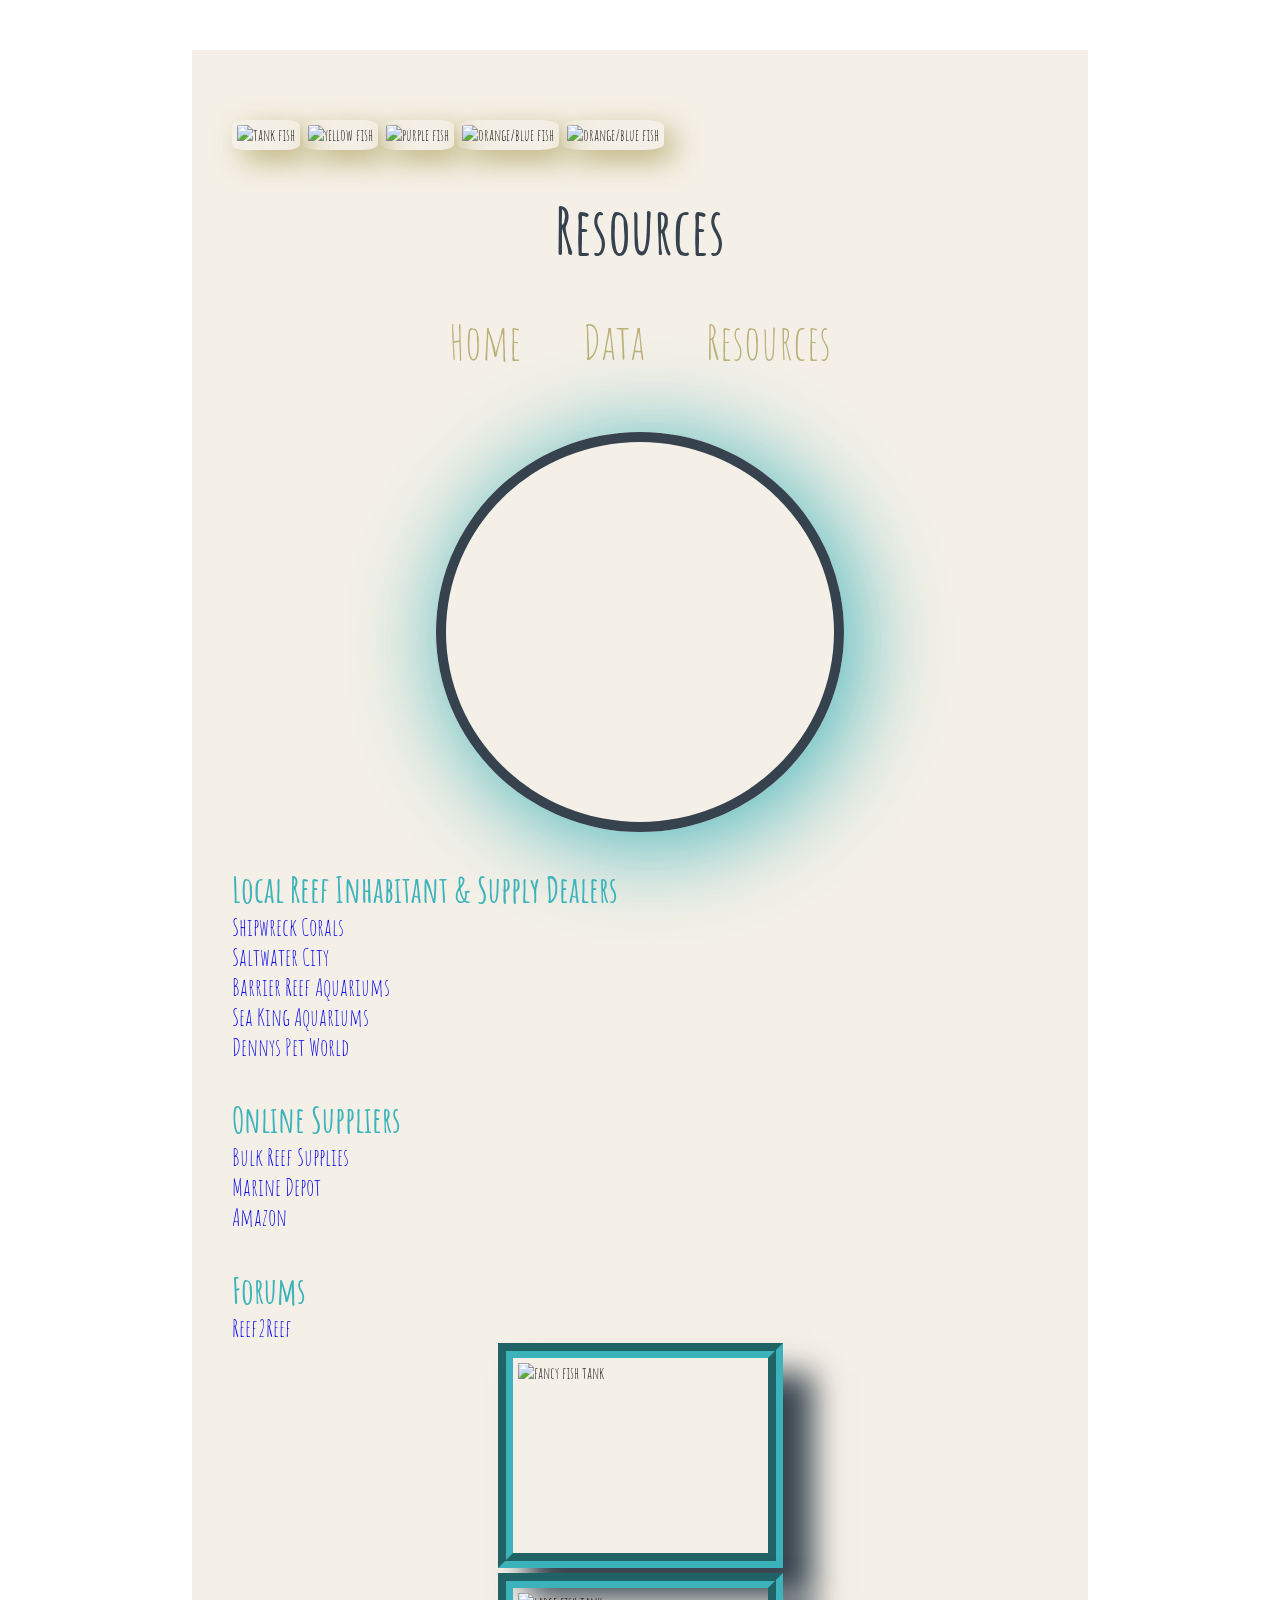
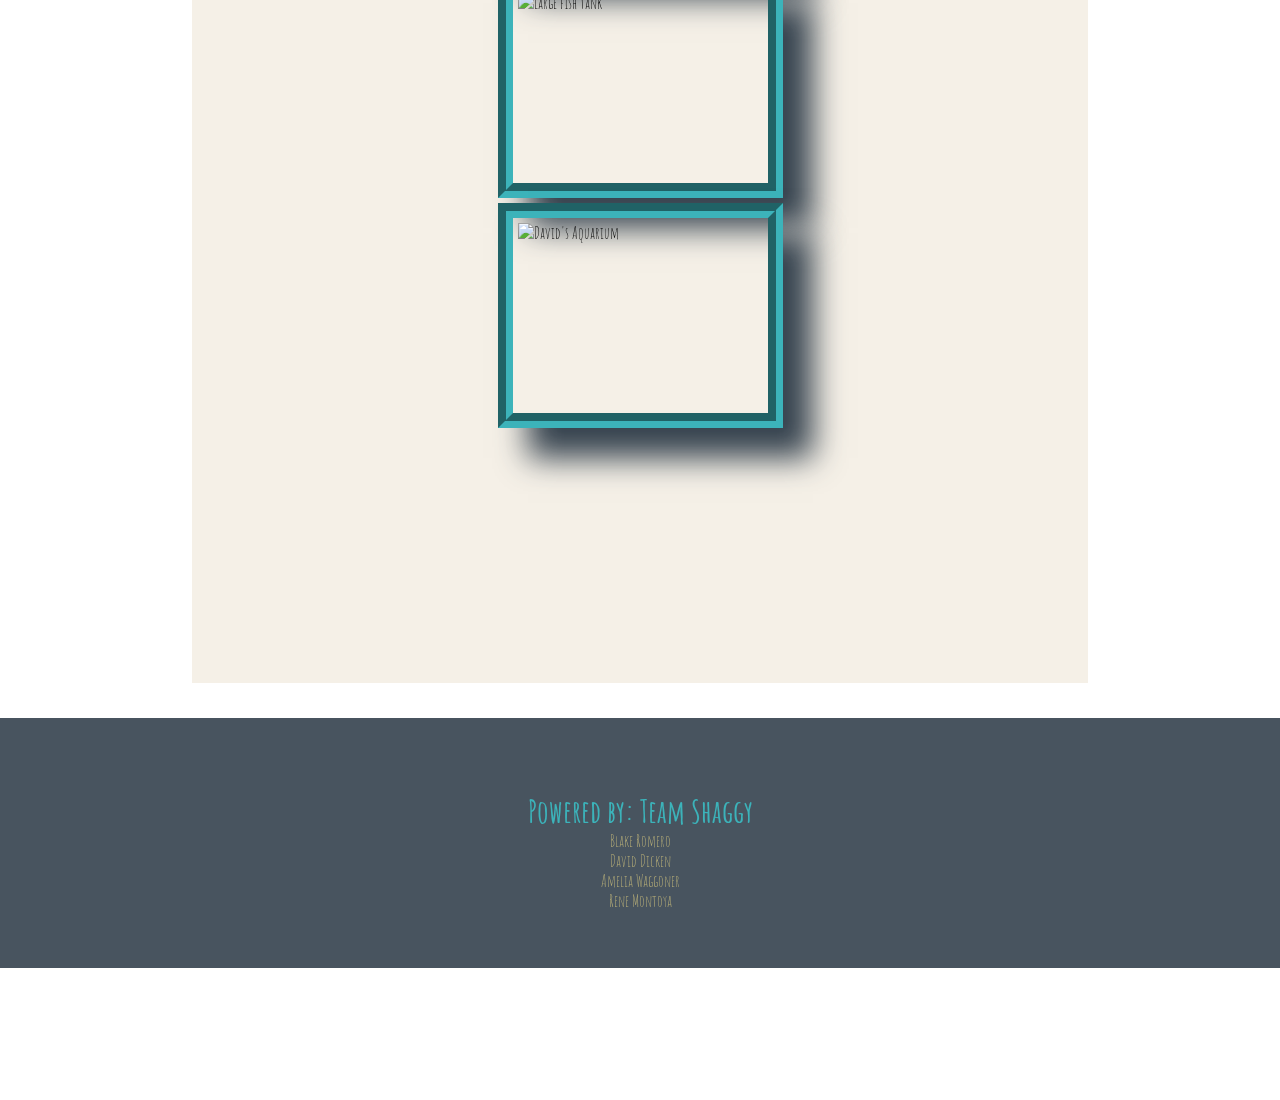
==== commit 9972a7e6: "moved link placement around" ====
--- a/about.html
+++ b/about.html
@@ -46,14 +46,8 @@
       <main>
         <div>
           <img class="fish-tank" src="https://images.unsplash.com/photo-1514907283155-ea5f4094c70c?ixlib=rb-1.2.1&ixid=eyJhcHBfaWQiOjEyMDd9&auto=format&fit=crop&w=2850&q=80" alt="fish tank">
-          <h2>Supplies</h2>
-            <ul class='resourses'>
-              <li><a href="https://www.bulkreefsupply.com/">Bulk Reef Supplies</a></li>
-              <li><a href="https://www.marinedepot.com/">Marine Depot</a></li>
-              <li><a href="https://www.amazon.com/">Amazon</a></li>
-            </ul>
-
-          <h2>Local Reef Supply Dealers</h2>
+          
+          <h2>Local Reef Inhabitant & Supply Dealers</h2>
             <ul class='resourses'>
               <li><a href="https://www.facebook.com/shipwreckcorals/">Shipwreck Corals</a></li>
               <li><a href="https://saltwatercity.com/">Saltwater City</a></li>
@@ -61,6 +55,14 @@
               <li><a href="https://www.seakingaquariums.com/">Sea King Aquariums</a></li>
               <li><a href="https://www.dennyspet.com/products/shop/">Dennys Pet World</a></li>
               
+            </ul>
+          
+          
+          <h2>Online Suppliers</h2>
+            <ul class='resourses'>
+              <li><a href="https://www.bulkreefsupply.com/">Bulk Reef Supplies</a></li>
+              <li><a href="https://www.marinedepot.com/">Marine Depot</a></li>
+              <li><a href="https://www.amazon.com/">Amazon</a></li>
             </ul>
 
           <h2>Forums</h2>
@@ -70,7 +72,6 @@
               >Reef2Reef</a></li>
           </ul>
           
-
           <!-- <h2>Location</h2>
           <p>No physical location yet, but will open a store in the near future!</p>
 
